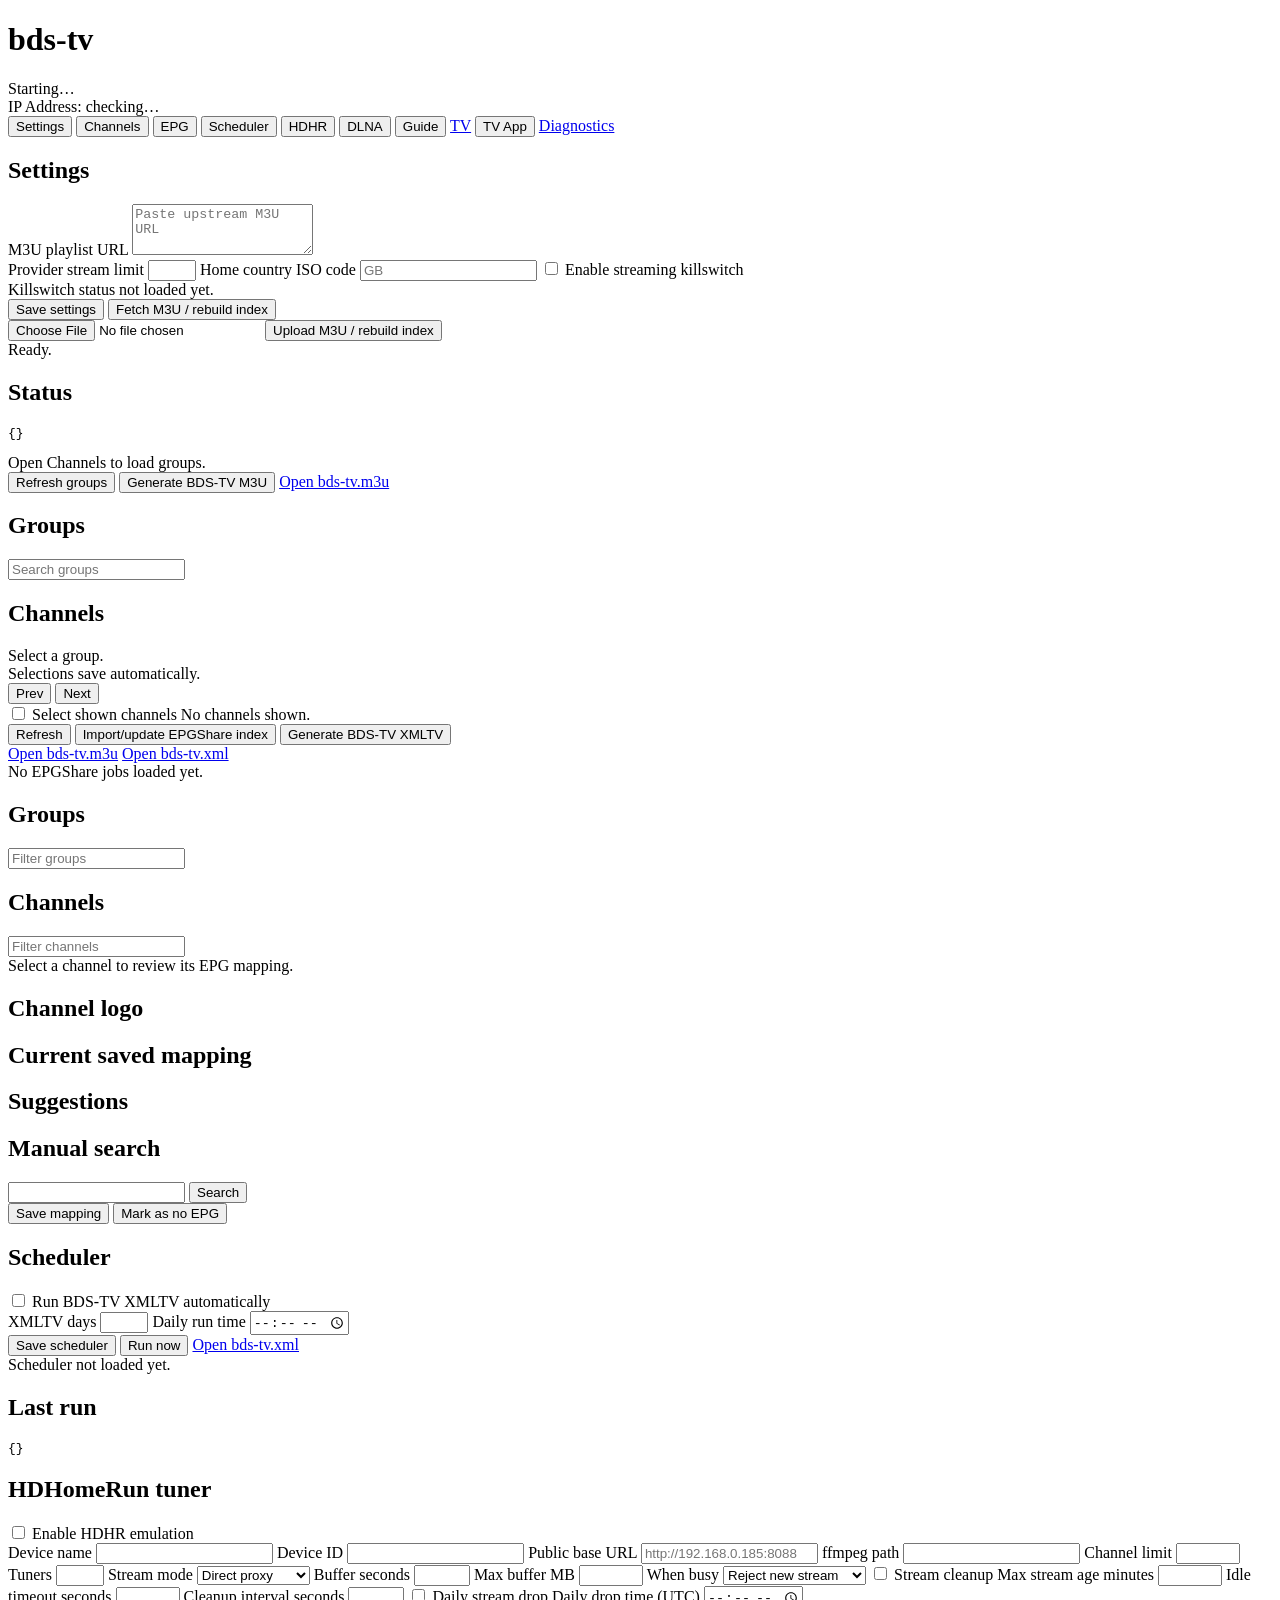
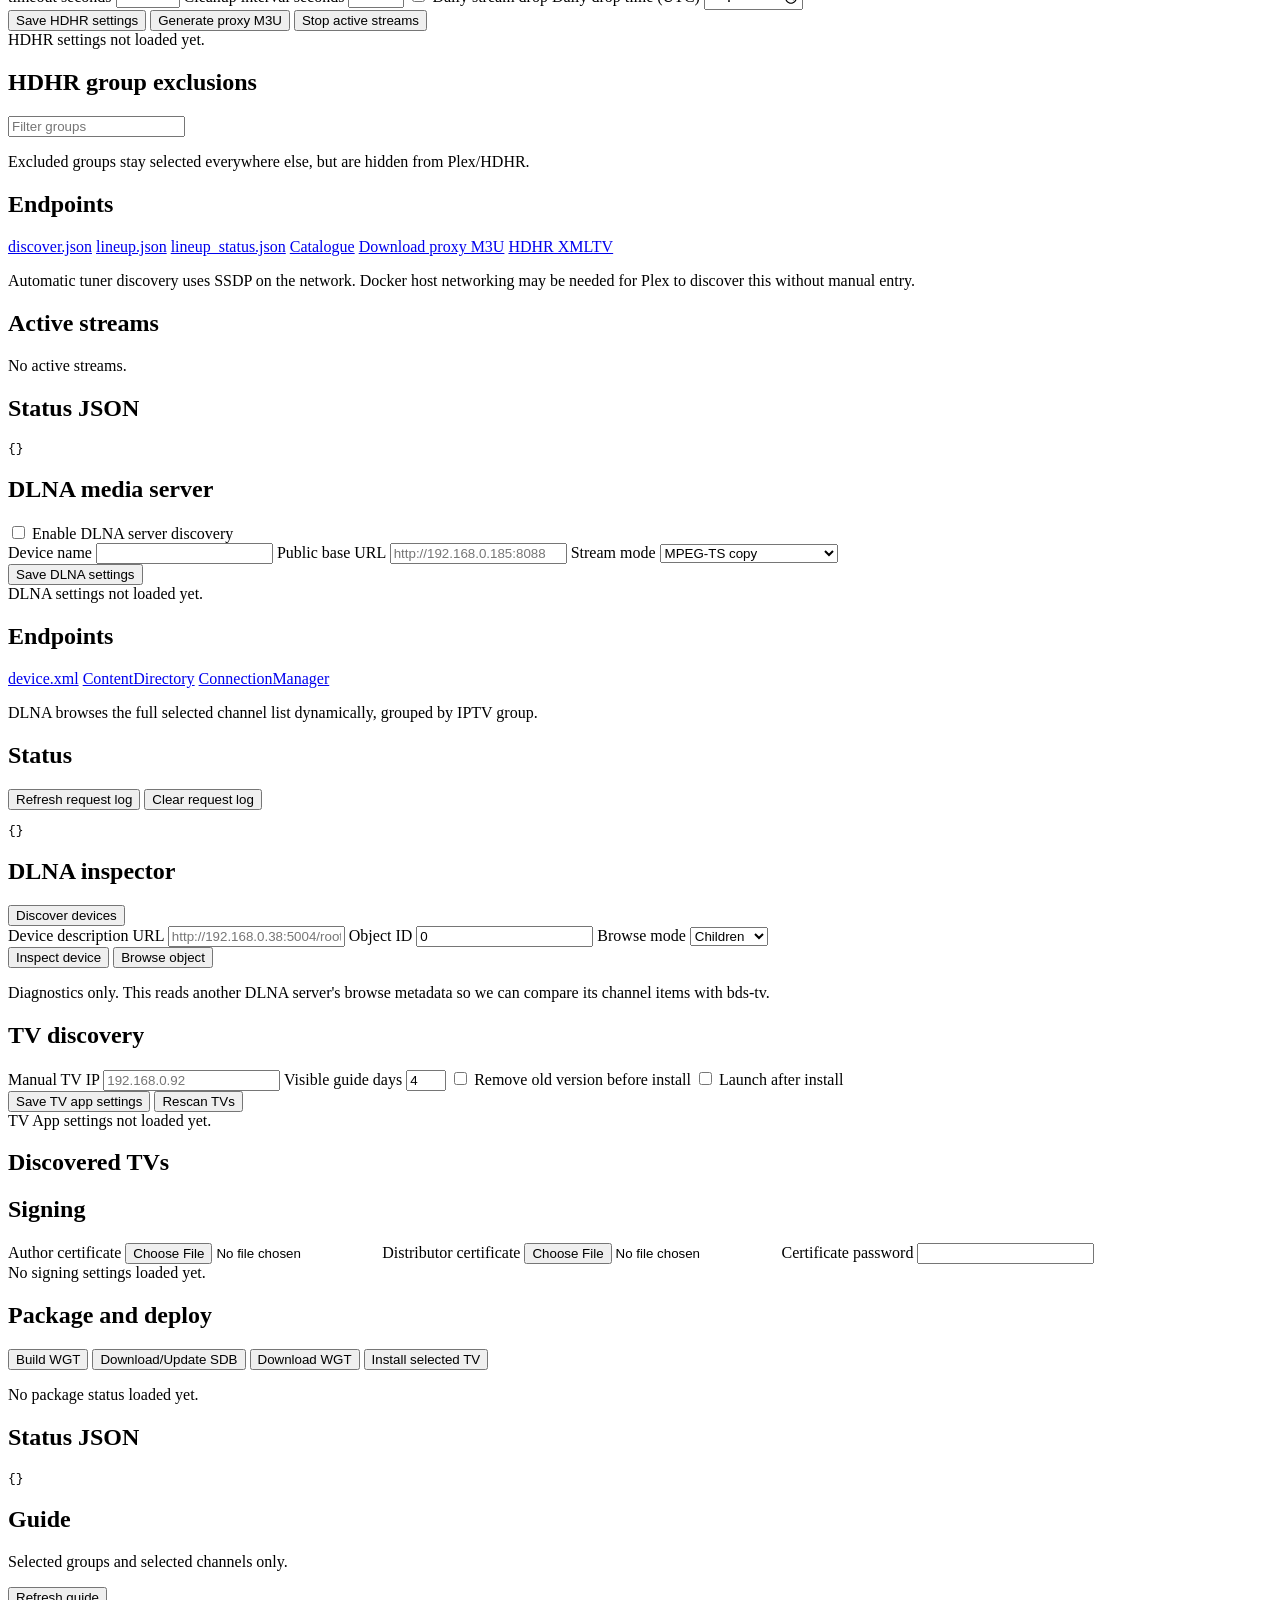
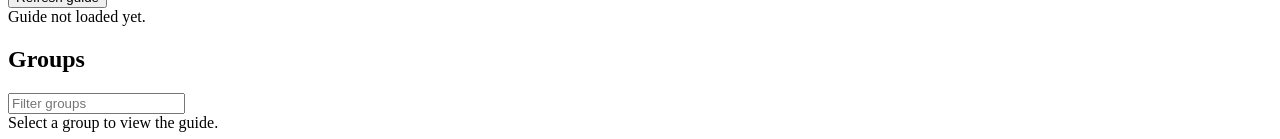
==== src/iptv_epg/static/index.html @ f5aaca54 "Release 0.13.29 - add guide programme icons" ====
<!doctype html>
<html lang="en">
<head>
  <meta charset="utf-8" />
  <title>bds-tv</title>
  <meta name="viewport" content="width=device-width, initial-scale=1" />
  <link rel="icon" href="/static/favicon.png?v=0.13.2" type="image/png" />
  <link rel="icon" href="/static/favicon.ico?v=0.13.2" sizes="any" />
  <link rel="stylesheet" href="/static/app.css?v=0.13.29" />
</head>
<body>
  <header class="app-header">
    <div class="header-brand">
      <h1>bds-tv</h1>
      <div id="header-status" class="muted">Starting…</div>
    </div>
    <div id="header-public-ip" class="public-ip-status" title="App public IPv4 address">IP Address: checking…</div>
    <nav class="app-nav">
      <button class="tab-button active" data-tab="settings">Settings</button>
      <button class="tab-button" data-tab="channels">Channels</button>
      <button class="tab-button" data-tab="epg">EPG</button>
      <button class="tab-button" data-tab="scheduler">Scheduler</button>
      <button class="tab-button" data-tab="hdhr">HDHR</button>
      <button class="tab-button" data-tab="dlna">DLNA</button>
      <button class="tab-button" data-tab="guide">Guide</button>
      <a class="tab-link" href="/tv" target="_blank" rel="noopener">TV</a>
      <button class="tab-button" data-tab="tv-app">TV App</button>
      <a class="tab-link" href="/dev/diagnostics" target="_blank" rel="noopener">Diagnostics</a>
    </nav>
  </header>

  <main>
    <section id="tab-settings" class="tab-panel active">
      <div class="card">
        <h2>Settings</h2>
        <label for="m3u-url">M3U playlist URL</label>
        <textarea id="m3u-url" rows="3" spellcheck="false" placeholder="Paste upstream M3U URL"></textarea>
        <div class="settings-grid">
          <label>
            Provider stream limit
            <input id="provider-stream-limit" type="number" min="1" max="16" step="1" />
          </label>
          <label>
            Home country ISO code
            <input id="killswitch-country" class="country-code-input" type="text" maxlength="2" spellcheck="false" placeholder="GB" />
          </label>
          <label class="toggle-row killswitch-toggle">
            <input id="killswitch-enabled" type="checkbox" />
            <span>Enable streaming killswitch</span>
          </label>
        </div>
        <div id="killswitch-status" class="muted">Killswitch status not loaded yet.</div>
        <div class="button-row">
          <button id="save-settings">Save settings</button>
          <button id="fetch-m3u">Fetch M3U / rebuild index</button>
        </div>
        <div class="upload-row">
          <input id="upload-m3u-file" type="file" accept=".m3u,.m3u8,audio/x-mpegurl,application/vnd.apple.mpegurl" />
          <button id="upload-m3u">Upload M3U / rebuild index</button>
        </div>
        <div id="settings-message" class="info-bar">Ready.</div>
      </div>

      <div class="card">
        <h2>Status</h2>
        <pre id="status-json" class="json-box">{}</pre>
      </div>
    </section>

    <section id="tab-channels" class="tab-panel">
      <div class="channels-toolbar">
        <div id="channels-info" class="info-bar">Open Channels to load groups.</div>
        <button id="refresh-groups">Refresh groups</button>
        <button id="generate-m3u">Generate BDS-TV M3U</button>
        <a class="button" id="filtered-m3u-link" href="/bds-tv.m3u" target="_blank">Open bds-tv.m3u</a>
      </div>

      <div class="channels-layout">
        <aside class="groups-pane card">
          <h2>Groups</h2>
          <input id="group-search" type="search" placeholder="Search groups" />
          <div id="groups-list" class="list"></div>
        </aside>

        <section class="channels-pane card">
          <div class="channels-pane-header">
            <div>
              <h2 id="selected-group-title">Channels</h2>
              <div id="selected-group-meta" class="muted">Select a group.</div>
              <div class="autosave-note">Selections save automatically.</div>
            </div>
            <div class="button-row">
              <button id="prev-page">Prev</button>
              <button id="next-page">Next</button>
            </div>
          </div>

          <div class="channel-select-header">
            <label class="select-all-label">
              <input id="select-shown-checkbox" type="checkbox" />
              <span>Select shown channels</span>
            </label>
            <span id="shown-selection-meta" class="muted">No channels shown.</span>
          </div>

          <div id="channels-list" class="list"></div>
        </section>
      </div>
    </section>

    <section id="tab-epg" class="tab-panel">
      <div class="epg-shell">
        <div class="epg-toolbar">
          <div class="button-row">
            <button id="epg-refresh">Refresh</button>
            <button id="epg-import-index">Import/update EPGShare index</button>
            <button id="epg-generate">Generate BDS-TV XMLTV</button>
          </div>
          <div class="button-row">
            <a class="button" href="/bds-tv.m3u" target="_blank" rel="noopener">Open bds-tv.m3u</a>
            <a class="button" href="/bds-tv.xml" target="_blank" rel="noopener">Open bds-tv.xml</a>
          </div>
        </div>

        <div id="epg-summary" class="epg-summary"></div>
        <div id="epg-job-status" class="epg-job-status">No EPGShare jobs loaded yet.</div>

        <div class="epg-layout">
          <aside class="epg-group-panel card">
            <div class="epg-panel-head">
              <h2>Groups</h2>
              <input id="epg-group-filter" type="search" placeholder="Filter groups" />
            </div>
            <div id="epg-group-list" class="epg-group-list"></div>
          </aside>

          <aside class="epg-channel-panel card">
            <div class="epg-panel-head">
              <h2>Channels</h2>
              <input id="epg-channel-filter" type="search" placeholder="Filter channels" />
            </div>
            <div id="epg-channel-list" class="epg-channel-list"></div>
          </aside>

          <section class="epg-detail-panel card">
            <div id="epg-detail-empty" class="epg-empty">
              Select a channel to review its EPG mapping.
            </div>

            <div id="epg-detail" class="epg-detail hidden">
              <div class="epg-detail-header">
                <div>
                  <h2 id="epg-detail-title"></h2>
                  <p id="epg-detail-meta" class="muted"></p>
                </div>
                <span id="epg-detail-status" class="epg-status"></span>
              </div>

              <section>
                <h2>Channel logo</h2>
                <div id="epg-logo-editor" class="epg-logo-editor"></div>
              </section>

              <section>
                <h2>Current saved mapping</h2>
                <div id="epg-current-mapping"></div>
              </section>

              <section>
                <h2>Suggestions</h2>
                <div id="epg-suggestions"></div>
              </section>

              <section>
                <h2>Manual search</h2>
                <div class="epg-search-row">
                  <input id="epg-manual-query" />
                  <button id="epg-manual-search">Search</button>
                </div>
                <div id="epg-manual-results"></div>
              </section>

              <section class="epg-save-bar">
                <button id="epg-save-current">Save mapping</button>
                <button id="epg-ignore-current">Mark as no EPG</button>
                <span id="epg-save-state" class="muted"></span>
              </section>
            </div>
          </section>
        </div>
      </div>
    </section>

    <section id="tab-scheduler" class="tab-panel">
      <div class="scheduler-shell">
        <div class="card scheduler-card">
          <h2>Scheduler</h2>
          <label class="toggle-row">
            <input id="scheduler-enabled" type="checkbox" />
            <span>Run BDS-TV XMLTV automatically</span>
          </label>

          <div class="scheduler-grid">
            <label>
              XMLTV days
              <input id="scheduler-days" type="number" min="1" max="14" step="1" />
            </label>
            <label>
              Daily run time
              <input id="scheduler-time" type="time" />
            </label>
          </div>

          <div class="button-row">
            <button id="scheduler-save">Save scheduler</button>
            <button id="scheduler-run-now">Run now</button>
            <a class="button" href="/bds-tv.xml" target="_blank" rel="noopener">Open bds-tv.xml</a>
          </div>
          <div id="scheduler-message" class="info-bar">Scheduler not loaded yet.</div>
        </div>

        <div class="card">
          <h2>Last run</h2>
          <pre id="scheduler-json" class="json-box">{}</pre>
        </div>
      </div>
    </section>

    <section id="tab-hdhr" class="tab-panel">
      <div class="hdhr-shell">
        <div class="card">
          <h2>HDHomeRun tuner</h2>
          <label class="toggle-row">
            <input id="hdhr-enabled" type="checkbox" />
            <span>Enable HDHR emulation</span>
          </label>

          <div class="hdhr-grid">
            <label>
              Device name
              <input id="hdhr-device-name" type="text" />
            </label>
            <label>
              Device ID
              <input id="hdhr-device-id" type="text" />
            </label>
            <label>
              Public base URL
              <input id="hdhr-public-base-url" type="url" placeholder="http://192.168.0.185:8088" />
            </label>
            <label>
              ffmpeg path
              <input id="hdhr-ffmpeg-path" type="text" />
            </label>
            <label>
              Channel limit
              <input id="hdhr-channel-limit" type="number" min="1" max="5000" step="1" />
            </label>
            <label>
              Tuners
              <input id="hdhr-tuner-count" type="number" min="1" max="16" step="1" />
            </label>
            <label>
              Stream mode
              <select id="hdhr-stream-mode">
                <option value="direct">Direct proxy</option>
                <option value="ffmpeg">ffmpeg remux</option>
                <option value="buffered">Buffered remux</option>
              </select>
            </label>
            <label>
              Buffer seconds
              <input id="hdhr-buffer-seconds" type="number" min="0" max="120" step="1" />
            </label>
            <label>
              Max buffer MB
              <input id="hdhr-buffer-max-mb" type="number" min="16" max="2048" step="1" />
            </label>
            <label>
              When busy
              <select id="hdhr-conflict-policy">
                <option value="reject_new">Reject new stream</option>
                <option value="stop_existing">Stop existing stream</option>
              </select>
            </label>
            <label class="toggle-row inline-toggle">
              <input id="hdhr-stream-cleanup-enabled" type="checkbox" />
              <span>Stream cleanup</span>
            </label>
            <label>
              Max stream age minutes
              <input id="hdhr-max-stream-age-minutes" type="number" min="1" max="1440" step="1" />
            </label>
            <label>
              Idle timeout seconds
              <input id="hdhr-idle-timeout-seconds" type="number" min="0" max="3600" step="1" />
            </label>
            <label>
              Cleanup interval seconds
              <input id="hdhr-cleanup-interval-seconds" type="number" min="5" max="300" step="1" />
            </label>
            <label class="toggle-row inline-toggle">
              <input id="hdhr-scheduled-drop-enabled" type="checkbox" />
              <span>Daily stream drop</span>
            </label>
            <label>
              Daily drop time (UTC)
              <input id="hdhr-scheduled-drop-time" type="time" />
            </label>
          </div>

          <div class="button-row">
            <button id="hdhr-save">Save HDHR settings</button>
            <button id="hdhr-generate-m3u">Generate proxy M3U</button>
            <button id="hdhr-stop-streams">Stop active streams</button>
          </div>
          <div id="hdhr-message" class="info-bar">HDHR settings not loaded yet.</div>
        </div>

        <div class="card">
          <h2>HDHR group exclusions</h2>
          <input id="hdhr-group-filter" type="search" placeholder="Filter groups" />
          <div id="hdhr-groups-list" class="hdhr-groups-list"></div>
          <p class="muted">Excluded groups stay selected everywhere else, but are hidden from Plex/HDHR.</p>
        </div>

        <div class="card">
          <h2>Endpoints</h2>
          <div class="hdhr-links">
            <a class="button" id="hdhr-discover-link" href="/discover.json" target="_blank" rel="noopener">discover.json</a>
            <a class="button" id="hdhr-lineup-link" href="/lineup.json" target="_blank" rel="noopener">lineup.json</a>
            <a class="button" id="hdhr-lineup-status-link" href="/lineup_status.json" target="_blank" rel="noopener">lineup_status.json</a>
            <a class="button" id="hdhr-catalogue-link" href="/api/hdhr/catalogue" target="_blank" rel="noopener">Catalogue</a>
            <a class="button" id="hdhr-m3u-link" href="/hdhr.m3u" target="_blank" rel="noopener">Download proxy M3U</a>
            <a class="button" id="hdhr-epg-link" href="/hdhr_epg.xml" target="_blank" rel="noopener">HDHR XMLTV</a>
          </div>
          <p class="muted">Automatic tuner discovery uses SSDP on the network. Docker host networking may be needed for Plex to discover this without manual entry.</p>
        </div>

        <div class="card">
          <h2>Active streams</h2>
          <div id="active-streams-summary" class="stream-summary">No active streams.</div>
          <div id="active-streams-list" class="stream-list"></div>
        </div>

        <div class="card">
          <h2>Status JSON</h2>
          <pre id="hdhr-json" class="json-box">{}</pre>
        </div>
      </div>
    </section>


    <section id="tab-dlna" class="tab-panel">
      <div class="card">
        <h2>DLNA media server</h2>
        <label class="toggle-row">
          <input id="dlna-enabled" type="checkbox" />
          <span>Enable DLNA server discovery</span>
        </label>
        <div class="hdhr-grid">
          <label>
            Device name
            <input id="dlna-device-name" type="text" />
          </label>
          <label>
            Public base URL
            <input id="dlna-public-base-url" type="url" placeholder="http://192.168.0.185:8088" />
          </label>
          <label>
            Stream mode
            <select id="dlna-stream-mode">
              <option value="copy">MPEG-TS copy</option>
              <option value="buffered">Buffered remux</option>
              <option value="transcode">TV compatible H.264/AAC</option>
            </select>
          </label>
        </div>
        <div class="button-row">
          <button id="dlna-save">Save DLNA settings</button>
        </div>
        <div id="dlna-message" class="info-bar">DLNA settings not loaded yet.</div>
      </div>

      <div class="card">
        <h2>Endpoints</h2>
        <div class="hdhr-links">
          <a class="button" id="dlna-device-link" href="/dlna/device.xml" target="_blank" rel="noopener">device.xml</a>
          <a class="button" id="dlna-content-directory-link" href="/dlna/content-directory.xml" target="_blank" rel="noopener">ContentDirectory</a>
          <a class="button" id="dlna-connection-manager-link" href="/dlna/connection-manager.xml" target="_blank" rel="noopener">ConnectionManager</a>
        </div>
        <p class="muted">DLNA browses the full selected channel list dynamically, grouped by IPTV group.</p>
      </div>

      <div class="card">
        <h2>Status</h2>
        <div class="button-row">
          <button id="dlna-refresh-requests">Refresh request log</button>
          <button id="dlna-clear-requests">Clear request log</button>
        </div>
        <pre id="dlna-json" class="json-box">{}</pre>
      </div>

      <div class="card">
        <h2>DLNA inspector</h2>
        <div class="button-row">
          <button id="dlna-inspect-discover">Discover devices</button>
        </div>
        <div class="hdhr-grid">
          <label>
            Device description URL
            <input id="dlna-inspect-location" type="url" placeholder="http://192.168.0.38:5004/rootDesc.xml" />
          </label>
          <label>
            Object ID
            <input id="dlna-inspect-object-id" type="text" value="0" />
          </label>
          <label>
            Browse mode
            <select id="dlna-inspect-browse-flag">
              <option value="BrowseDirectChildren">Children</option>
              <option value="BrowseMetadata">Metadata</option>
            </select>
          </label>
        </div>
        <div class="button-row">
          <button id="dlna-inspect-device">Inspect device</button>
          <button id="dlna-inspect-browse">Browse object</button>
        </div>
        <p class="muted">Diagnostics only. This reads another DLNA server's browse metadata so we can compare its channel items with bds-tv.</p>
      </div>
    </section>



    <section id="tab-tv-app" class="tab-panel">
      <div class="tv-app-shell">
        <div class="card">
          <h2>TV discovery</h2>
          <div class="hdhr-grid">
            <label>
              Manual TV IP
              <input id="tv-app-manual-ip" type="text" placeholder="192.168.0.92" />
            </label>
            <label>
              Visible guide days
              <input id="tv-app-visible-guide-days" type="number" min="1" max="7" value="4" />
            </label>
            <label class="toggle-row inline-toggle">
              <input id="tv-app-remove-old-version" type="checkbox" />
              <span>Remove old version before install</span>
            </label>
            <label class="toggle-row inline-toggle">
              <input id="tv-app-launch-after-install" type="checkbox" />
              <span>Launch after install</span>
            </label>
          </div>
          <div class="button-row">
            <button id="tv-app-save-settings">Save TV app settings</button>
            <button id="tv-app-rescan">Rescan TVs</button>
          </div>
          <div id="tv-app-message" class="info-bar">TV App settings not loaded yet.</div>
        </div>

        <div class="card">
          <h2>Discovered TVs</h2>
          <div id="tv-app-devices" class="tv-device-list"></div>
        </div>

        <div class="card">
          <h2>Signing</h2>
          <div class="hdhr-grid">
            <label>
              Author certificate
              <input id="tv-app-author-p12" type="file" accept=".p12" />
            </label>
            <label>
              Distributor certificate
              <input id="tv-app-distributor-p12" type="file" accept=".p12" />
            </label>
            <label>
              Certificate password
              <input id="tv-app-cert-password" type="password" autocomplete="off" />
            </label>
          </div>
          <div id="tv-app-cert-status" class="muted">No signing settings loaded yet.</div>
        </div>

        <div class="card">
          <h2>Package and deploy</h2>
          <div class="button-row">
            <button id="tv-app-build-wgt">Build WGT</button>
            <button id="tv-app-download-sdb">Download/Update SDB</button>
            <button id="tv-app-download-wgt">Download WGT</button>
            <button id="tv-app-install-tv">Install selected TV</button>
          </div>
          <p id="tv-app-package-status" class="muted">No package status loaded yet.</p>
        </div>

        <div class="card">
          <h2>Status JSON</h2>
          <pre id="tv-app-json" class="json-box">{}</pre>
        </div>
      </div>
    </section>
    <section id="tab-guide" class="tab-panel">
      <div class="guide-shell">
        <div class="guide-toolbar">
          <div>
            <h2>Guide</h2>
            <p class="muted">Selected groups and selected channels only.</p>
          </div>
          <div class="button-row">
            <button id="guide-refresh">Refresh guide</button>
          </div>
        </div>

        <div id="guide-status" class="guide-status">Guide not loaded yet.</div>

        <div class="guide-layout">
          <aside class="guide-groups card">
            <div class="guide-panel-head">
              <h2>Groups</h2>
              <input id="guide-group-filter" type="search" placeholder="Filter groups" />
            </div>
            <div id="guide-group-list" class="guide-group-list"></div>
          </aside>

          <section class="guide-window card">
            <div id="guide-empty" class="guide-empty">
              Select a group to view the guide.
            </div>
            <div id="guide-content" class="guide-content hidden"></div>
          </section>
        </div>
      </div>
    </section>

  </main>

  <script src="/static/app.js?v=0.13.29"></script>
</body>
</html>
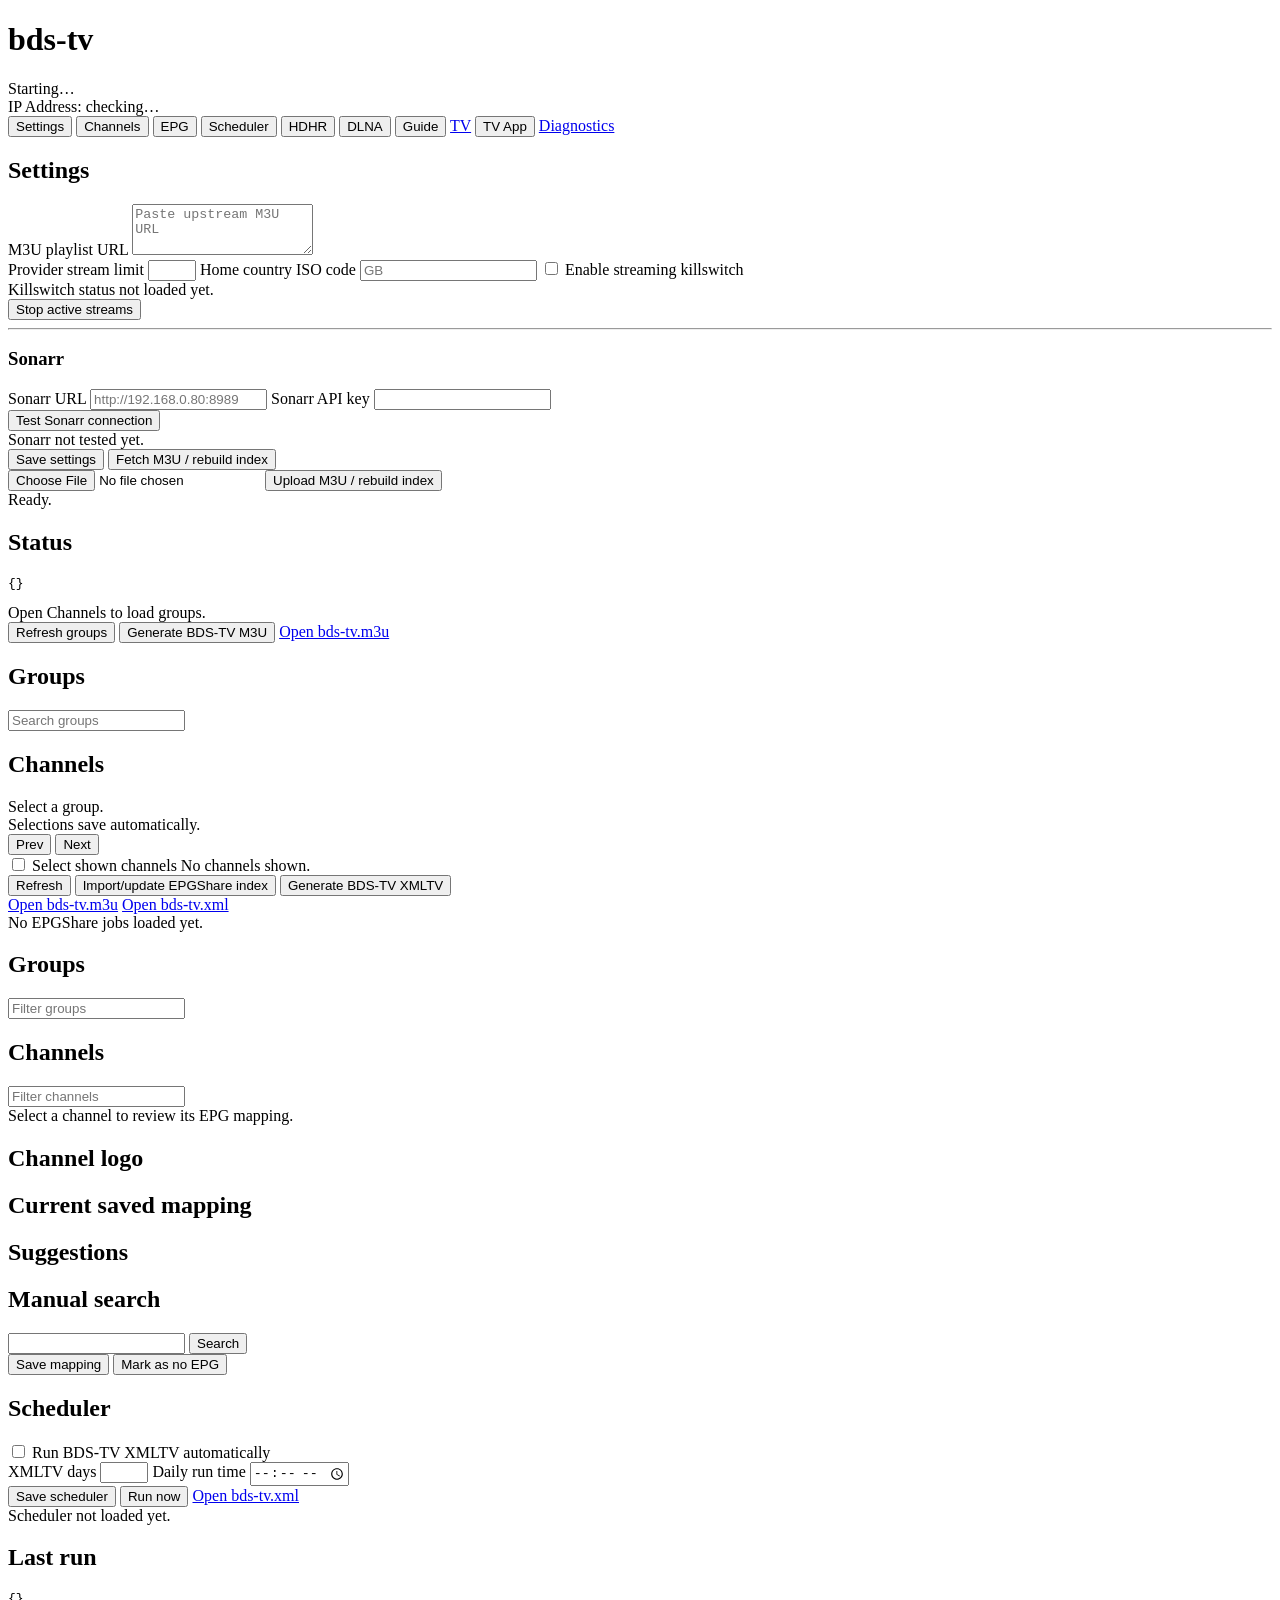
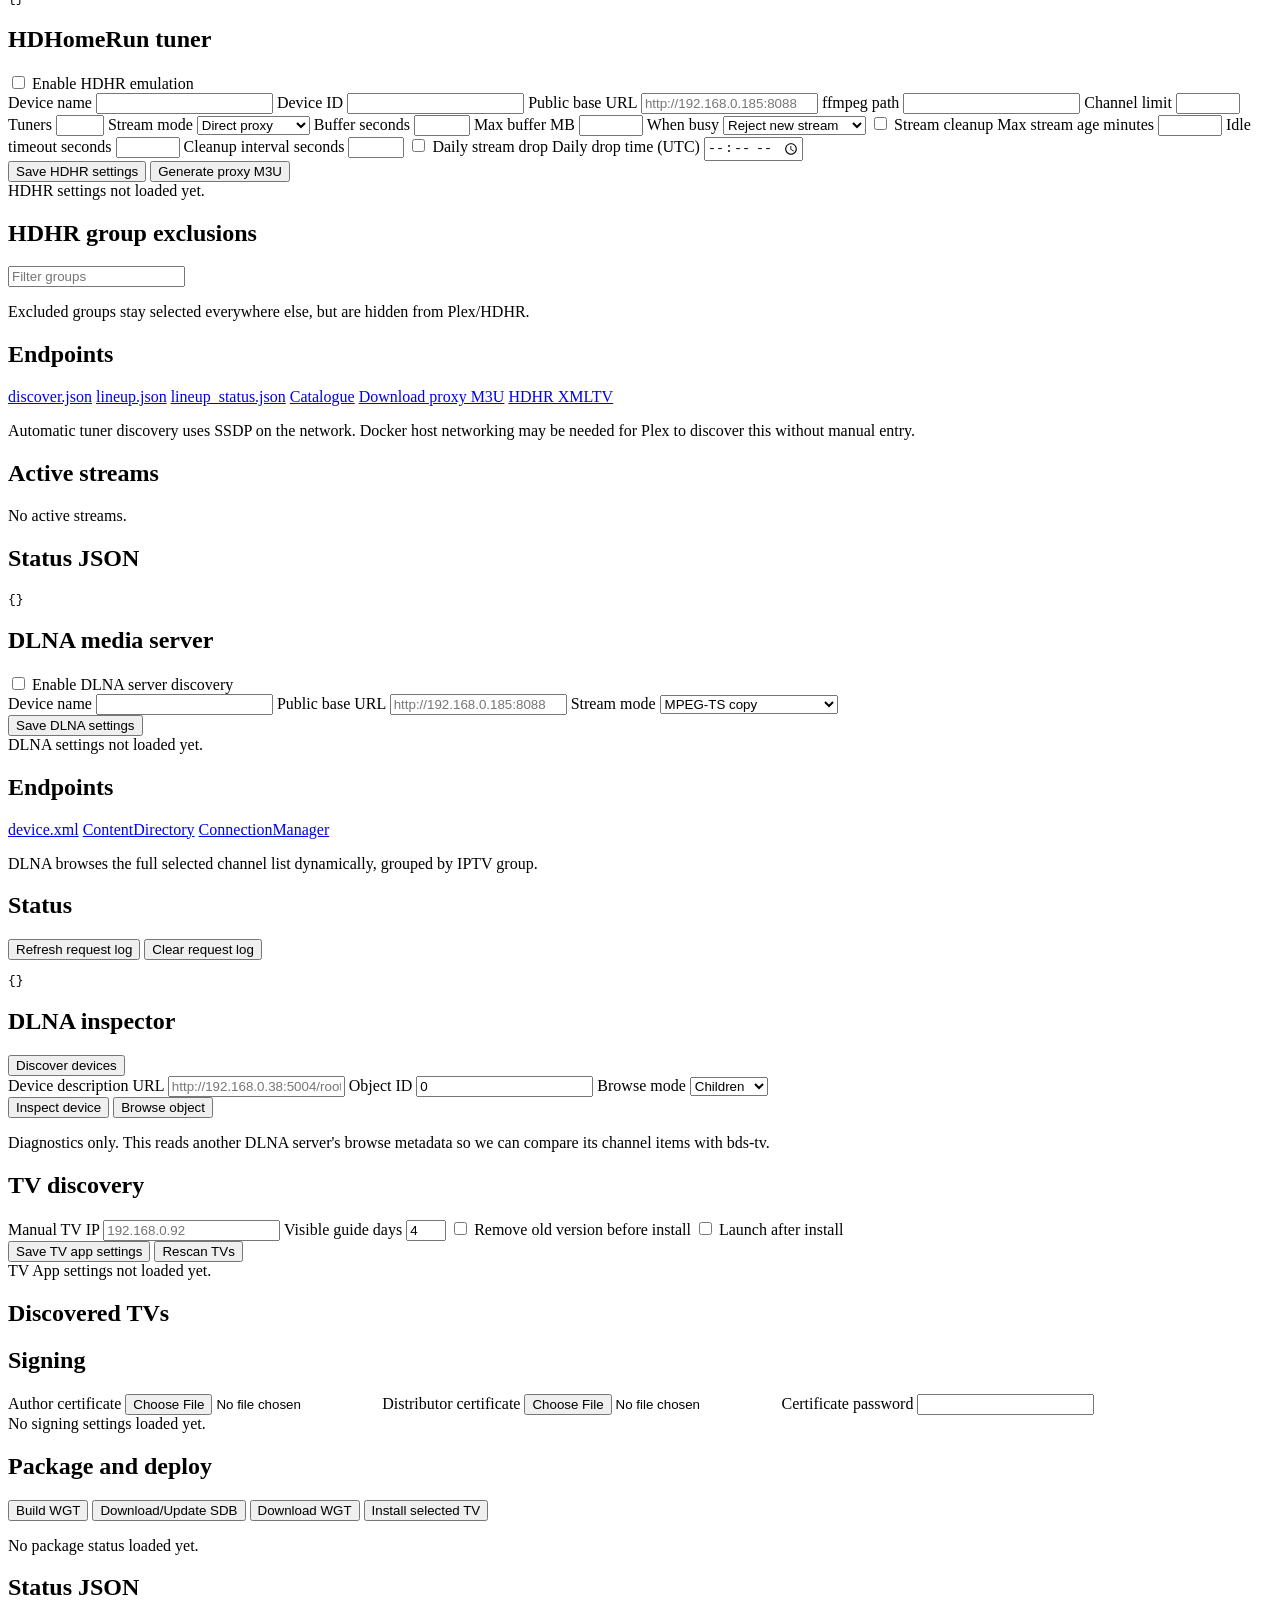
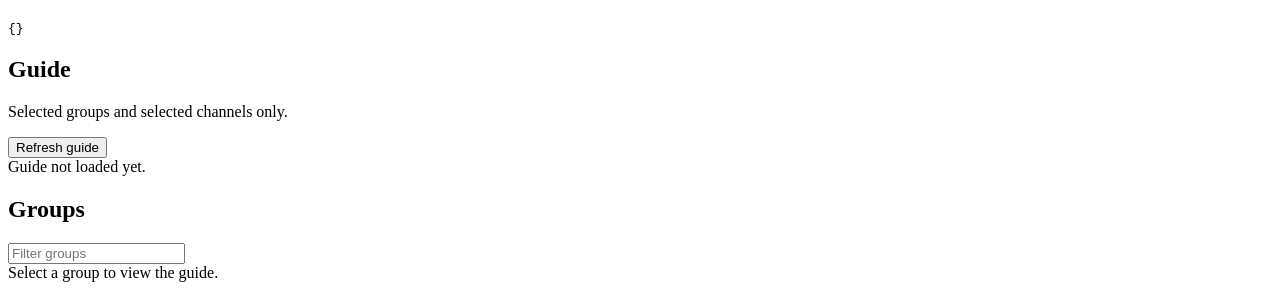
==== commit e1e1eab9: "Release 1.1.0-sonarr.2 - add Sonarr settings" ====
--- a/src/iptv_epg/static/index.html
+++ b/src/iptv_epg/static/index.html
@@ -4,9 +4,9 @@
   <meta charset="utf-8" />
   <title>bds-tv</title>
   <meta name="viewport" content="width=device-width, initial-scale=1" />
-  <link rel="icon" href="/static/favicon.png?v=0.13.2" type="image/png" />
-  <link rel="icon" href="/static/favicon.ico?v=0.13.2" sizes="any" />
-  <link rel="stylesheet" href="/static/app.css?v=0.13.29" />
+  <link rel="icon" href="/static/favicon.png?v=1.1.0-sonarr.2" type="image/png" />
+  <link rel="icon" href="/static/favicon.ico?v=1.1.0-sonarr.2" sizes="any" />
+  <link rel="stylesheet" href="/static/app.css?v=1.1.0-sonarr.2" />
 </head>
 <body>
   <header class="app-header">
@@ -51,6 +51,25 @@
         </div>
         <div id="killswitch-status" class="muted">Killswitch status not loaded yet.</div>
         <div class="button-row">
+          <button id="settings-stop-streams" type="button">Stop active streams</button>
+        </div>
+        <hr />
+        <h3>Sonarr</h3>
+        <div class="settings-grid">
+          <label>
+            Sonarr URL
+            <input id="sonarr-base-url" type="url" spellcheck="false" placeholder="http://192.168.0.80:8989" />
+          </label>
+          <label>
+            Sonarr API key
+            <input id="sonarr-api-key" type="password" spellcheck="false" autocomplete="off" />
+          </label>
+        </div>
+        <div class="button-row">
+          <button id="sonarr-test" type="button">Test Sonarr connection</button>
+        </div>
+        <div id="sonarr-message" class="info-bar">Sonarr not tested yet.</div>
+        <div class="button-row">
           <button id="save-settings">Save settings</button>
           <button id="fetch-m3u">Fetch M3U / rebuild index</button>
         </div>
@@ -312,7 +331,6 @@
           <div class="button-row">
             <button id="hdhr-save">Save HDHR settings</button>
             <button id="hdhr-generate-m3u">Generate proxy M3U</button>
-            <button id="hdhr-stop-streams">Stop active streams</button>
           </div>
           <div id="hdhr-message" class="info-bar">HDHR settings not loaded yet.</div>
         </div>
@@ -538,6 +556,6 @@
 
   </main>
 
-  <script src="/static/app.js?v=0.13.29"></script>
+  <script src="/static/app.js?v=1.1.0-sonarr.2"></script>
 </body>
 </html>
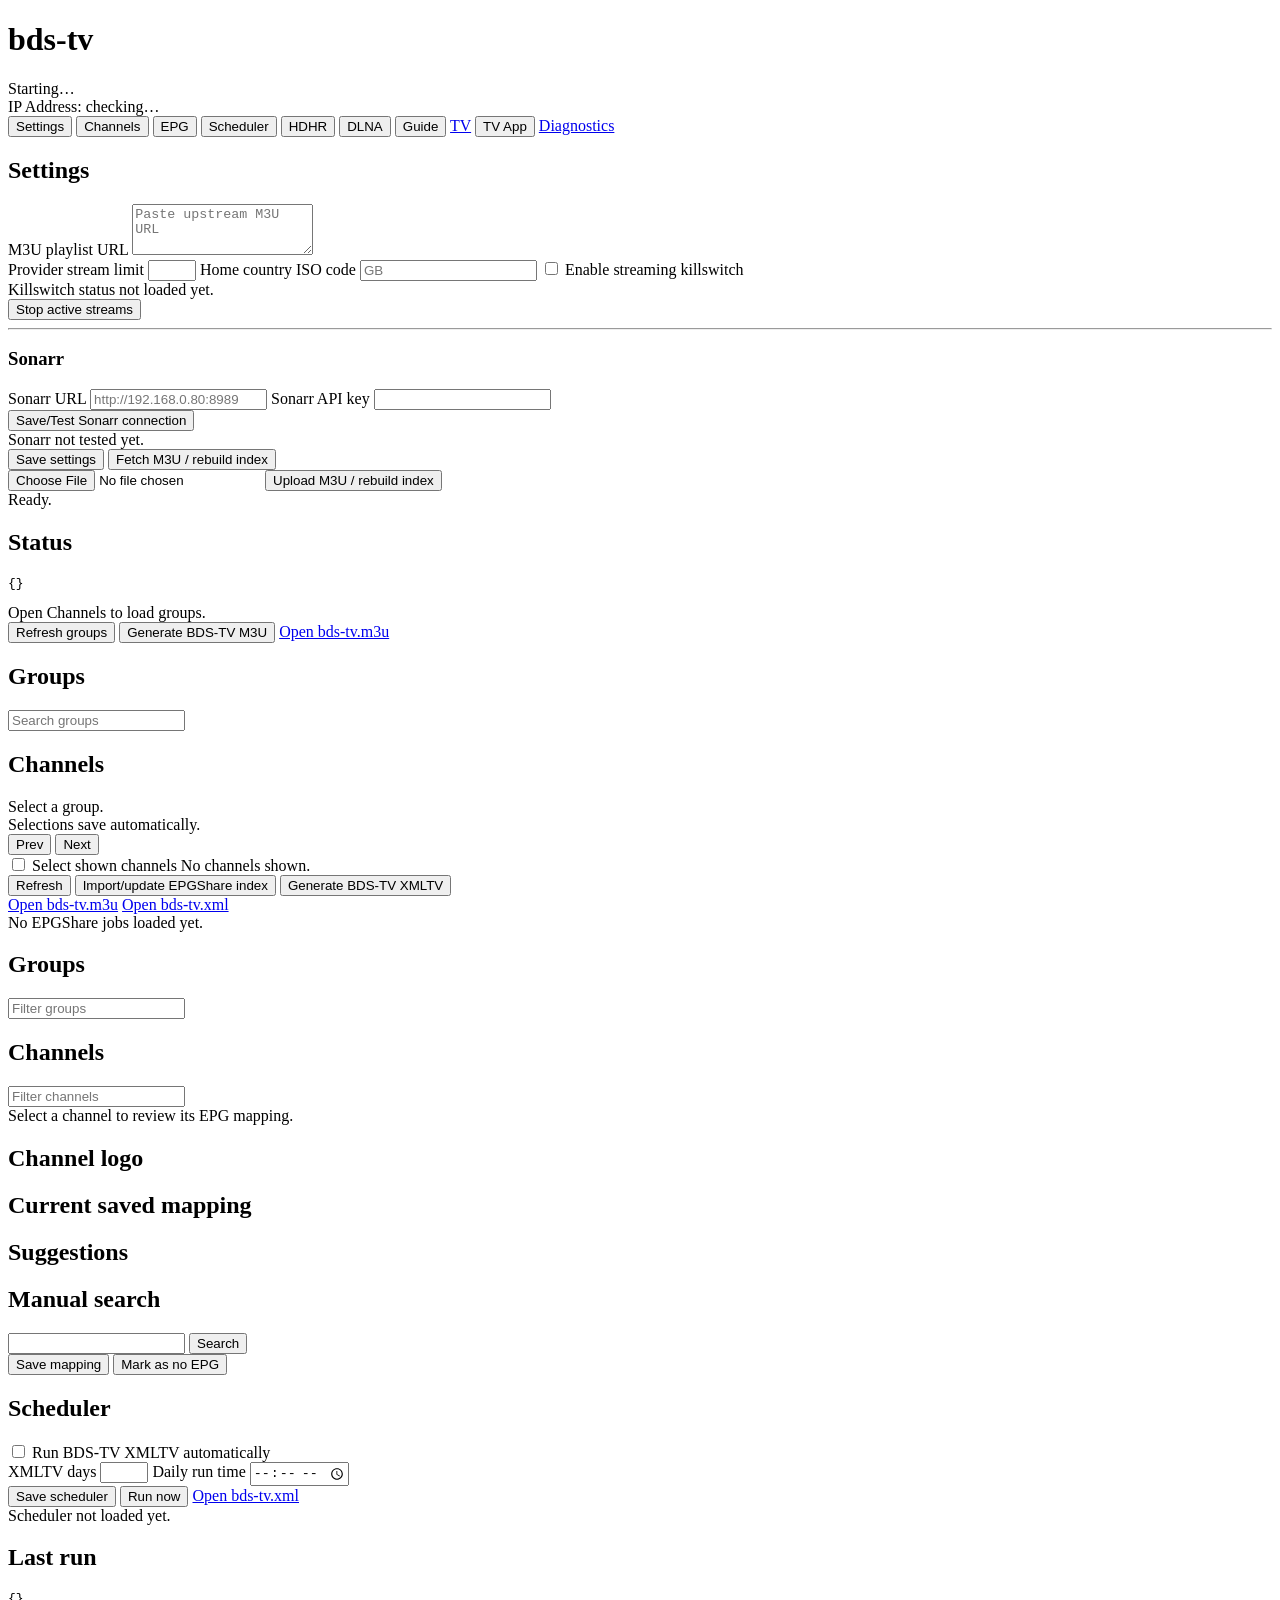
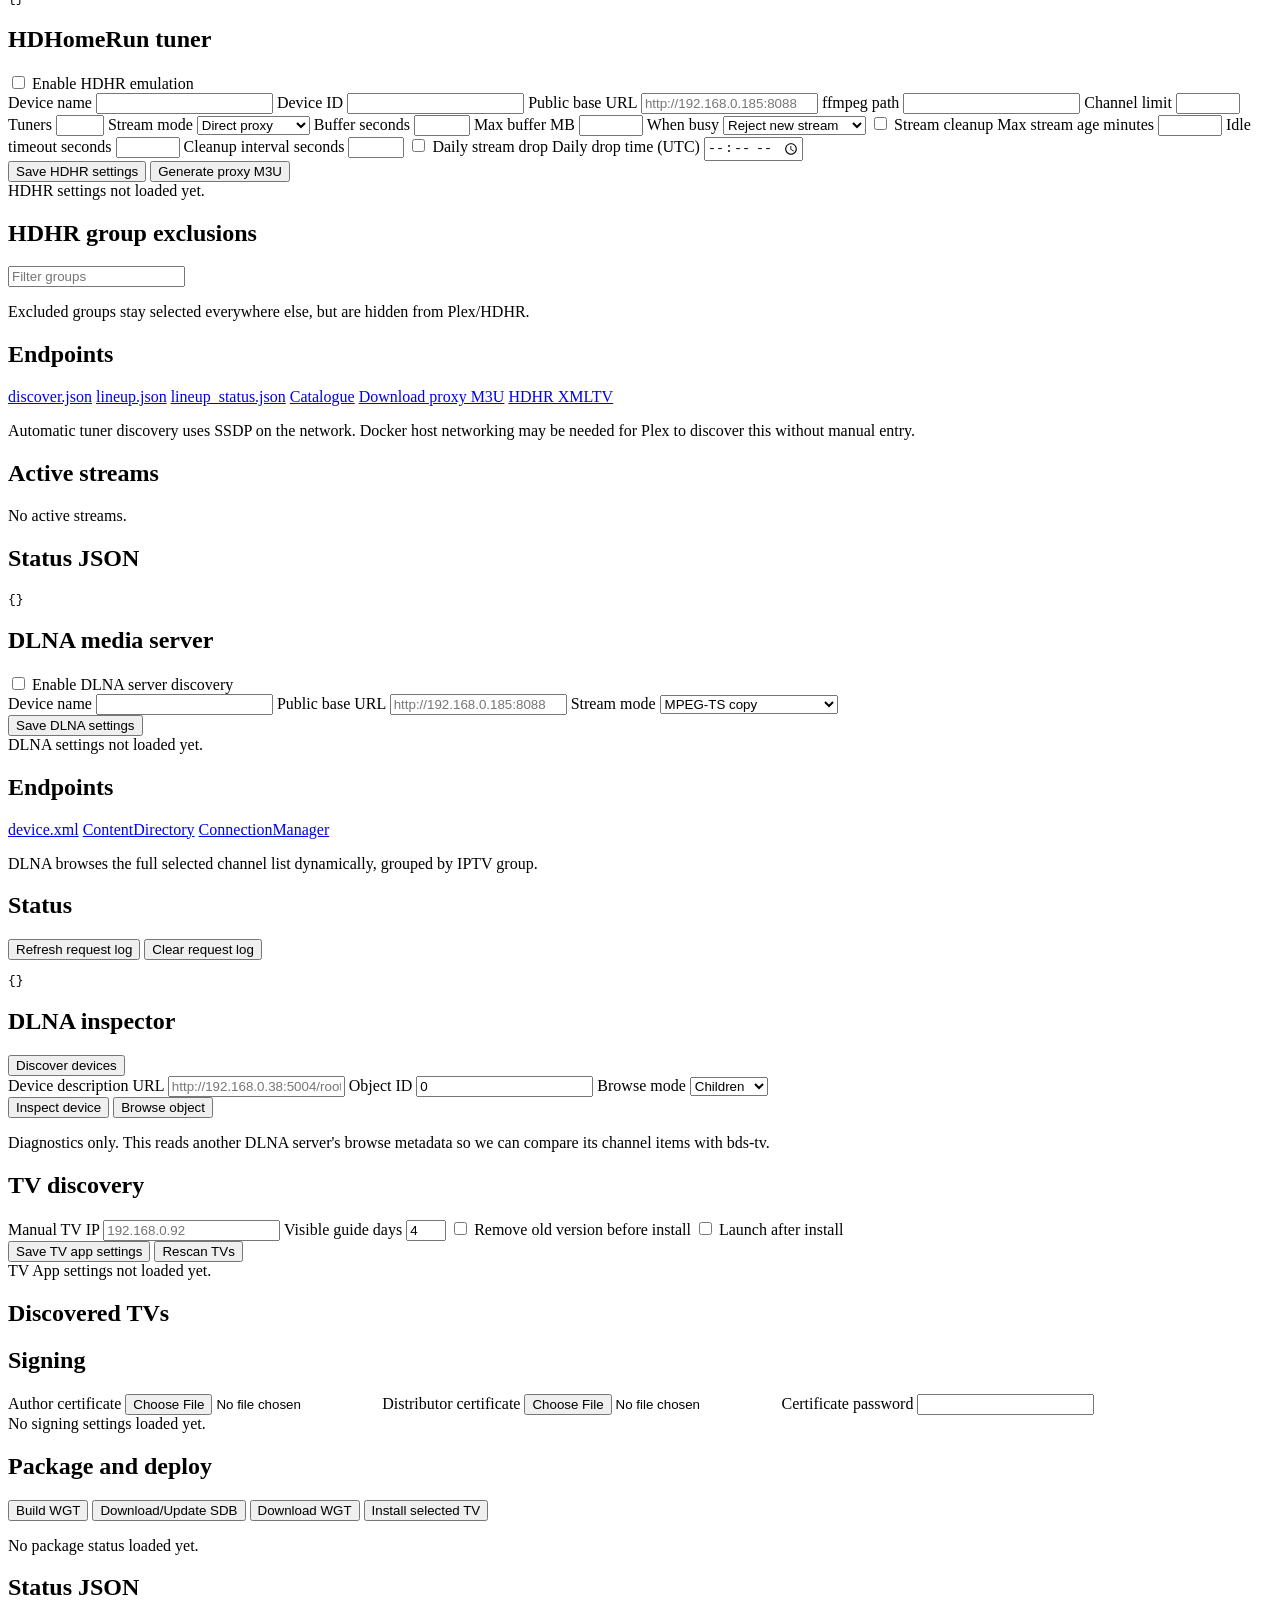
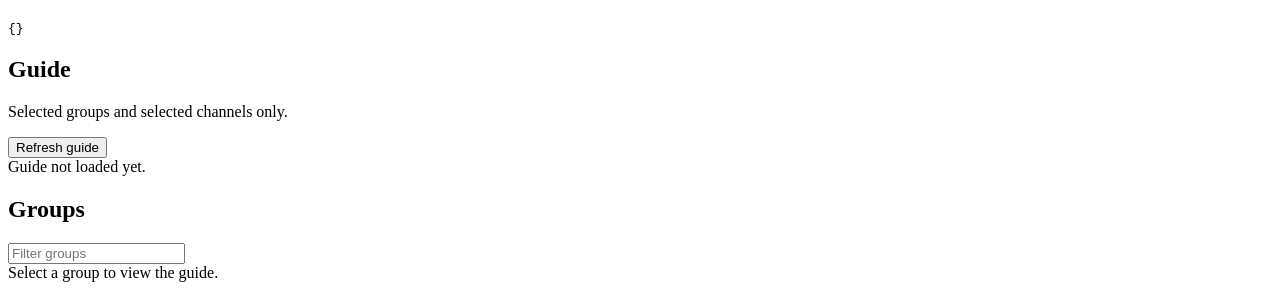
==== commit 066b44ff: "Release 1.1.0-sonarr.3 - display Sonarr matches" ====
--- a/src/iptv_epg/static/index.html
+++ b/src/iptv_epg/static/index.html
@@ -4,9 +4,9 @@
   <meta charset="utf-8" />
   <title>bds-tv</title>
   <meta name="viewport" content="width=device-width, initial-scale=1" />
-  <link rel="icon" href="/static/favicon.png?v=1.1.0-sonarr.2" type="image/png" />
-  <link rel="icon" href="/static/favicon.ico?v=1.1.0-sonarr.2" sizes="any" />
-  <link rel="stylesheet" href="/static/app.css?v=1.1.0-sonarr.2" />
+  <link rel="icon" href="/static/favicon.png?v=1.1.0-sonarr.3" type="image/png" />
+  <link rel="icon" href="/static/favicon.ico?v=1.1.0-sonarr.3" sizes="any" />
+  <link rel="stylesheet" href="/static/app.css?v=1.1.0-sonarr.3" />
 </head>
 <body>
   <header class="app-header">
@@ -66,7 +66,7 @@
           </label>
         </div>
         <div class="button-row">
-          <button id="sonarr-test" type="button">Test Sonarr connection</button>
+          <button id="sonarr-test" type="button">Save/Test Sonarr connection</button>
         </div>
         <div id="sonarr-message" class="info-bar">Sonarr not tested yet.</div>
         <div class="button-row">
@@ -556,6 +556,6 @@
 
   </main>
 
-  <script src="/static/app.js?v=1.1.0-sonarr.2"></script>
+  <script src="/static/app.js?v=1.1.0-sonarr.3"></script>
 </body>
 </html>
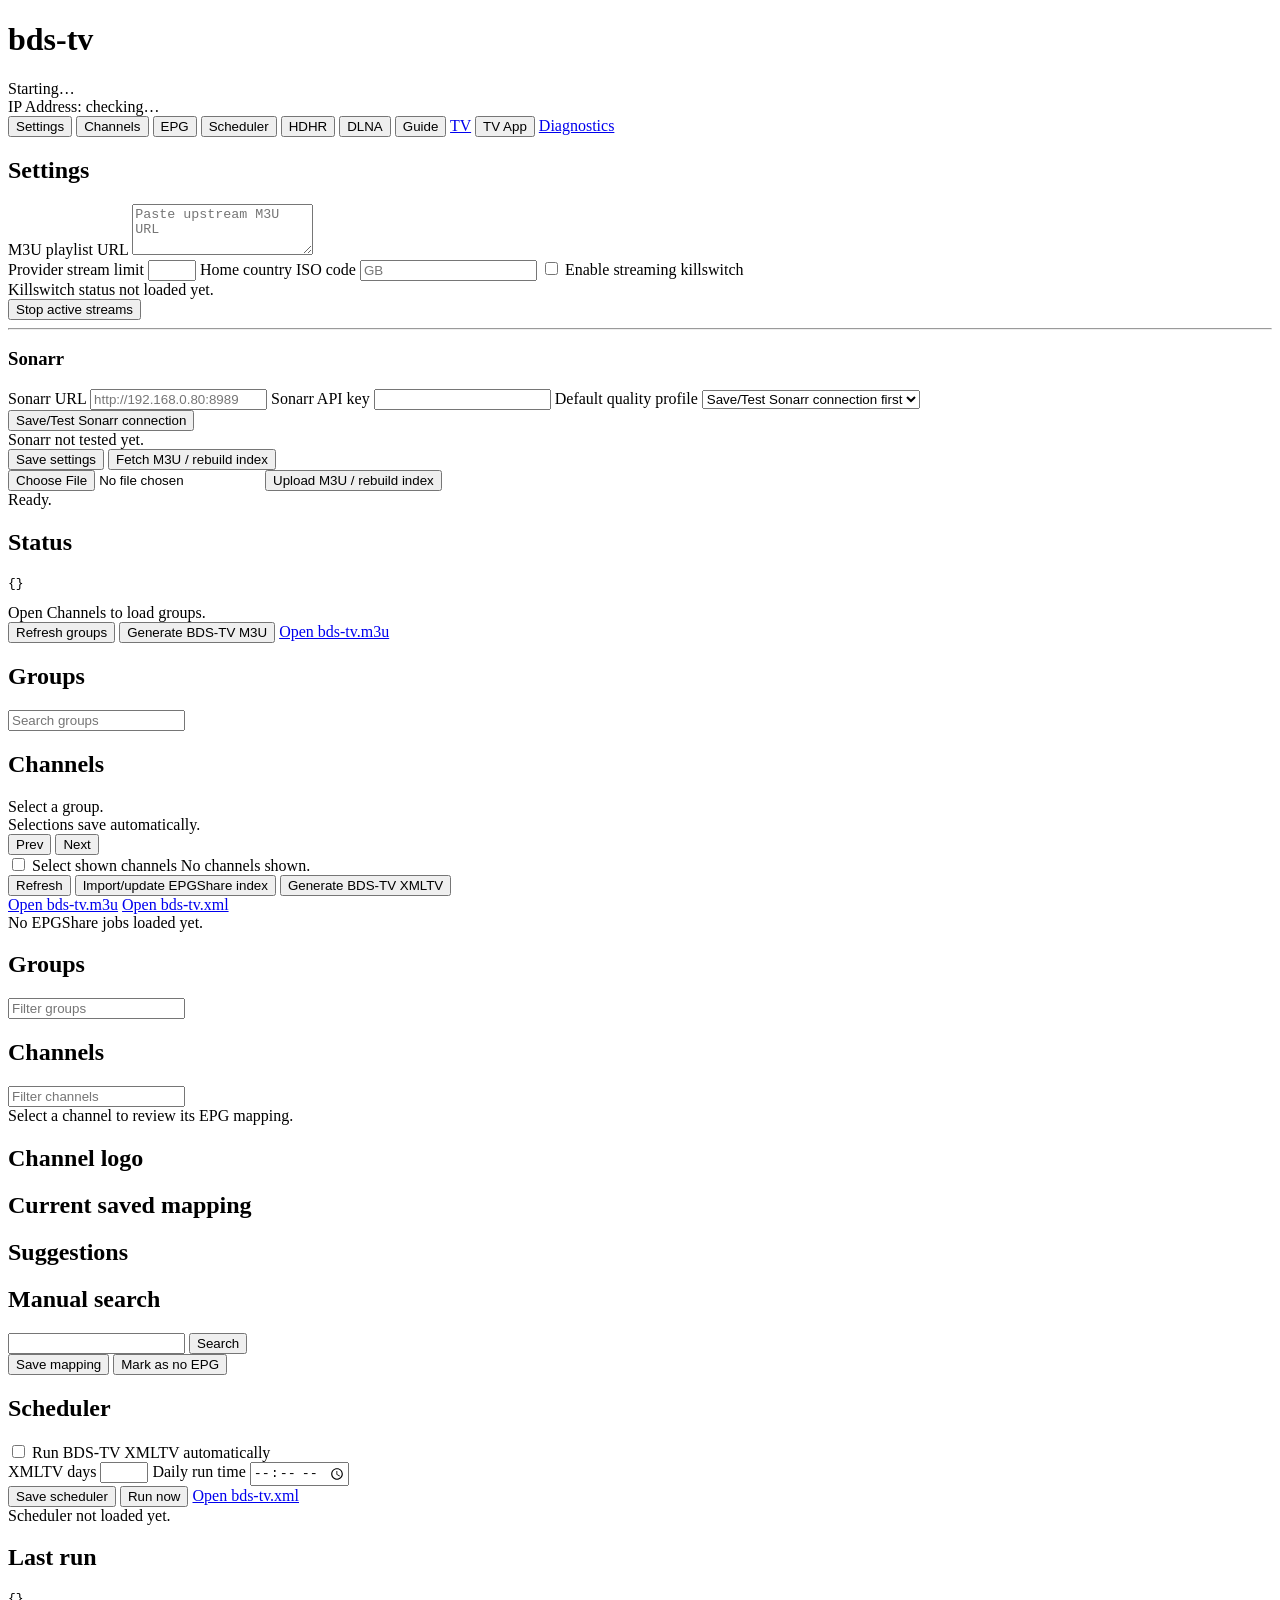
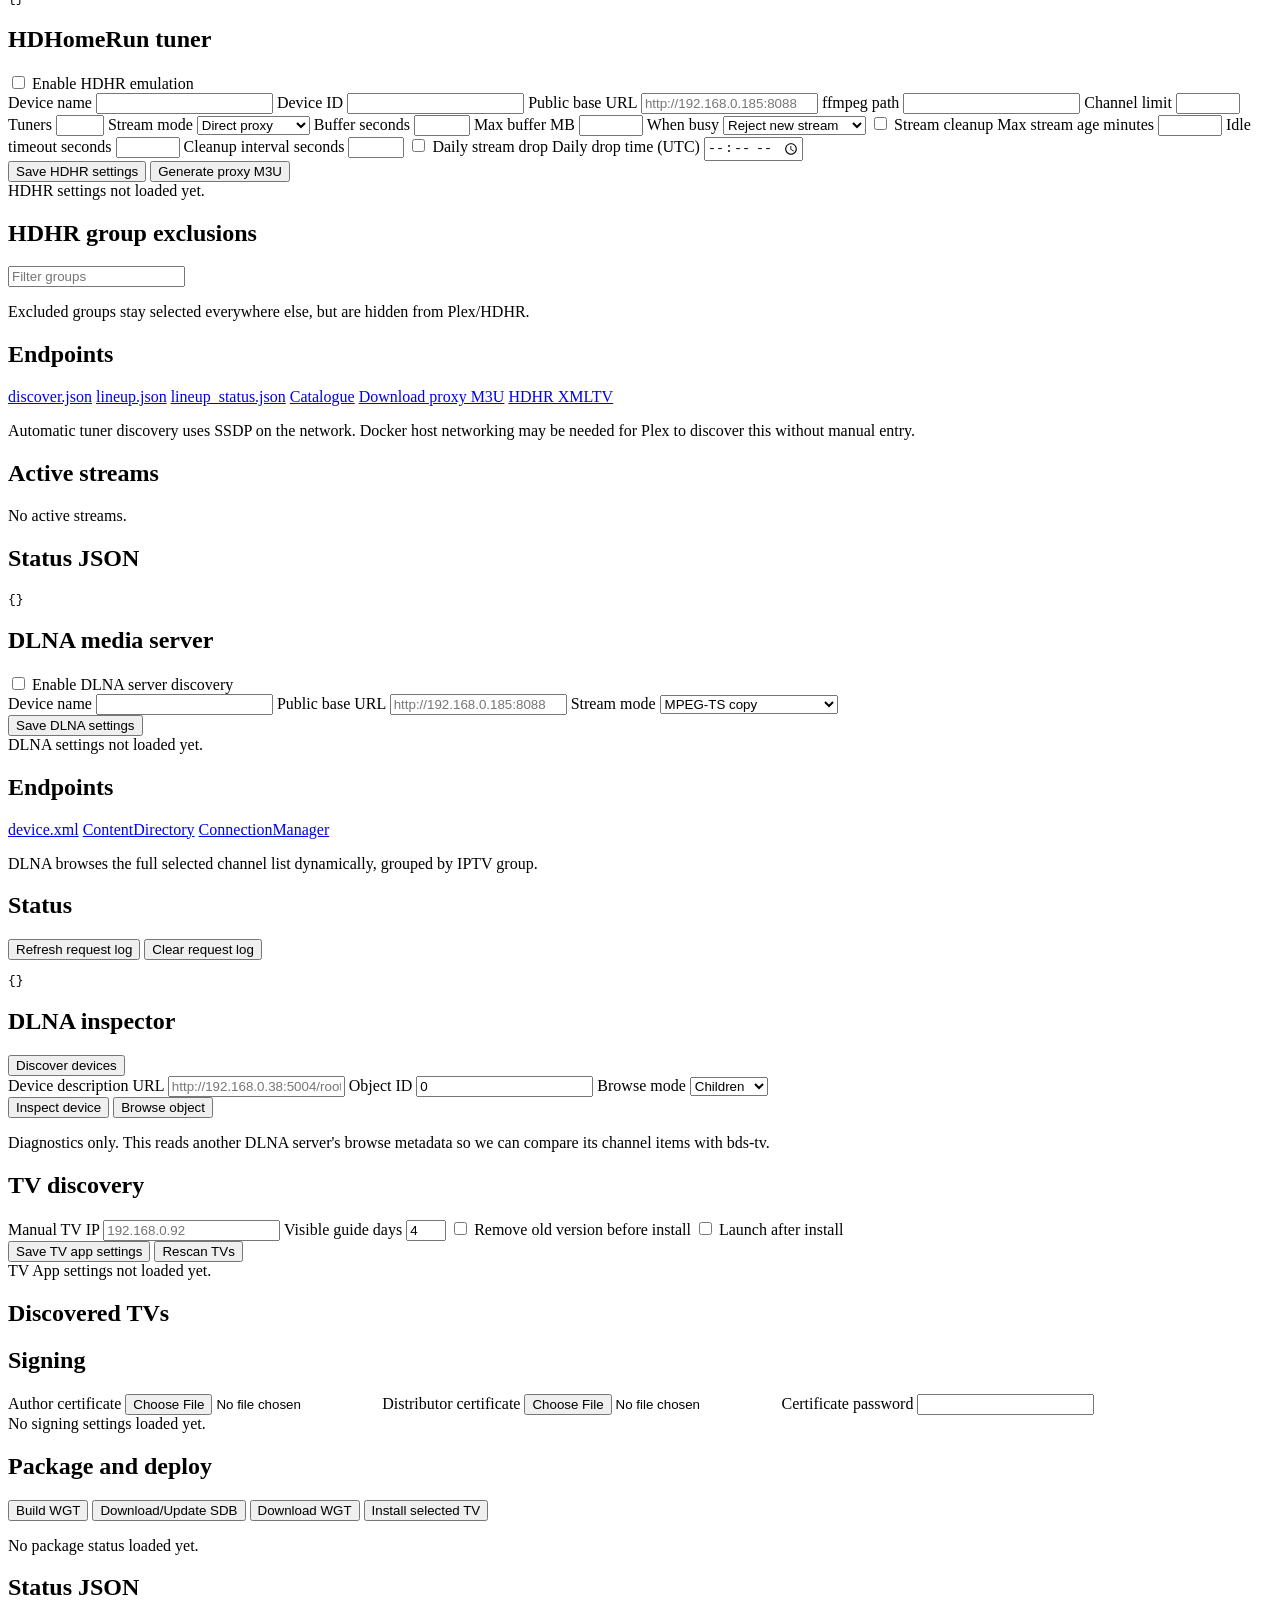
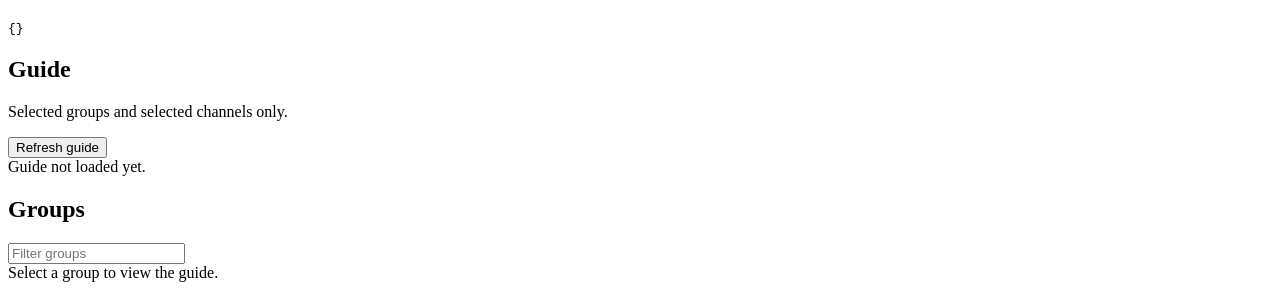
==== commit b22ecf3a: "Release 1.1.0-sonarr.5 - add Sonarr quality profile setting" ====
--- a/src/iptv_epg/static/index.html
+++ b/src/iptv_epg/static/index.html
@@ -4,9 +4,9 @@
   <meta charset="utf-8" />
   <title>bds-tv</title>
   <meta name="viewport" content="width=device-width, initial-scale=1" />
-  <link rel="icon" href="/static/favicon.png?v=1.1.0-sonarr.3" type="image/png" />
-  <link rel="icon" href="/static/favicon.ico?v=1.1.0-sonarr.3" sizes="any" />
-  <link rel="stylesheet" href="/static/app.css?v=1.1.0-sonarr.3" />
+  <link rel="icon" href="/static/favicon.png?v=1.1.0-sonarr.5" type="image/png" />
+  <link rel="icon" href="/static/favicon.ico?v=1.1.0-sonarr.5" sizes="any" />
+  <link rel="stylesheet" href="/static/app.css?v=1.1.0-sonarr.5" />
 </head>
 <body>
   <header class="app-header">
@@ -64,6 +64,12 @@
             Sonarr API key
             <input id="sonarr-api-key" type="password" spellcheck="false" autocomplete="off" />
           </label>
+          <label>
+            Default quality profile
+            <select id="sonarr-quality-profile">
+              <option value="">Save/Test Sonarr connection first</option>
+            </select>
+          </label>
         </div>
         <div class="button-row">
           <button id="sonarr-test" type="button">Save/Test Sonarr connection</button>
@@ -556,6 +562,6 @@
 
   </main>
 
-  <script src="/static/app.js?v=1.1.0-sonarr.3"></script>
+  <script src="/static/app.js?v=1.1.0-sonarr.5"></script>
 </body>
 </html>
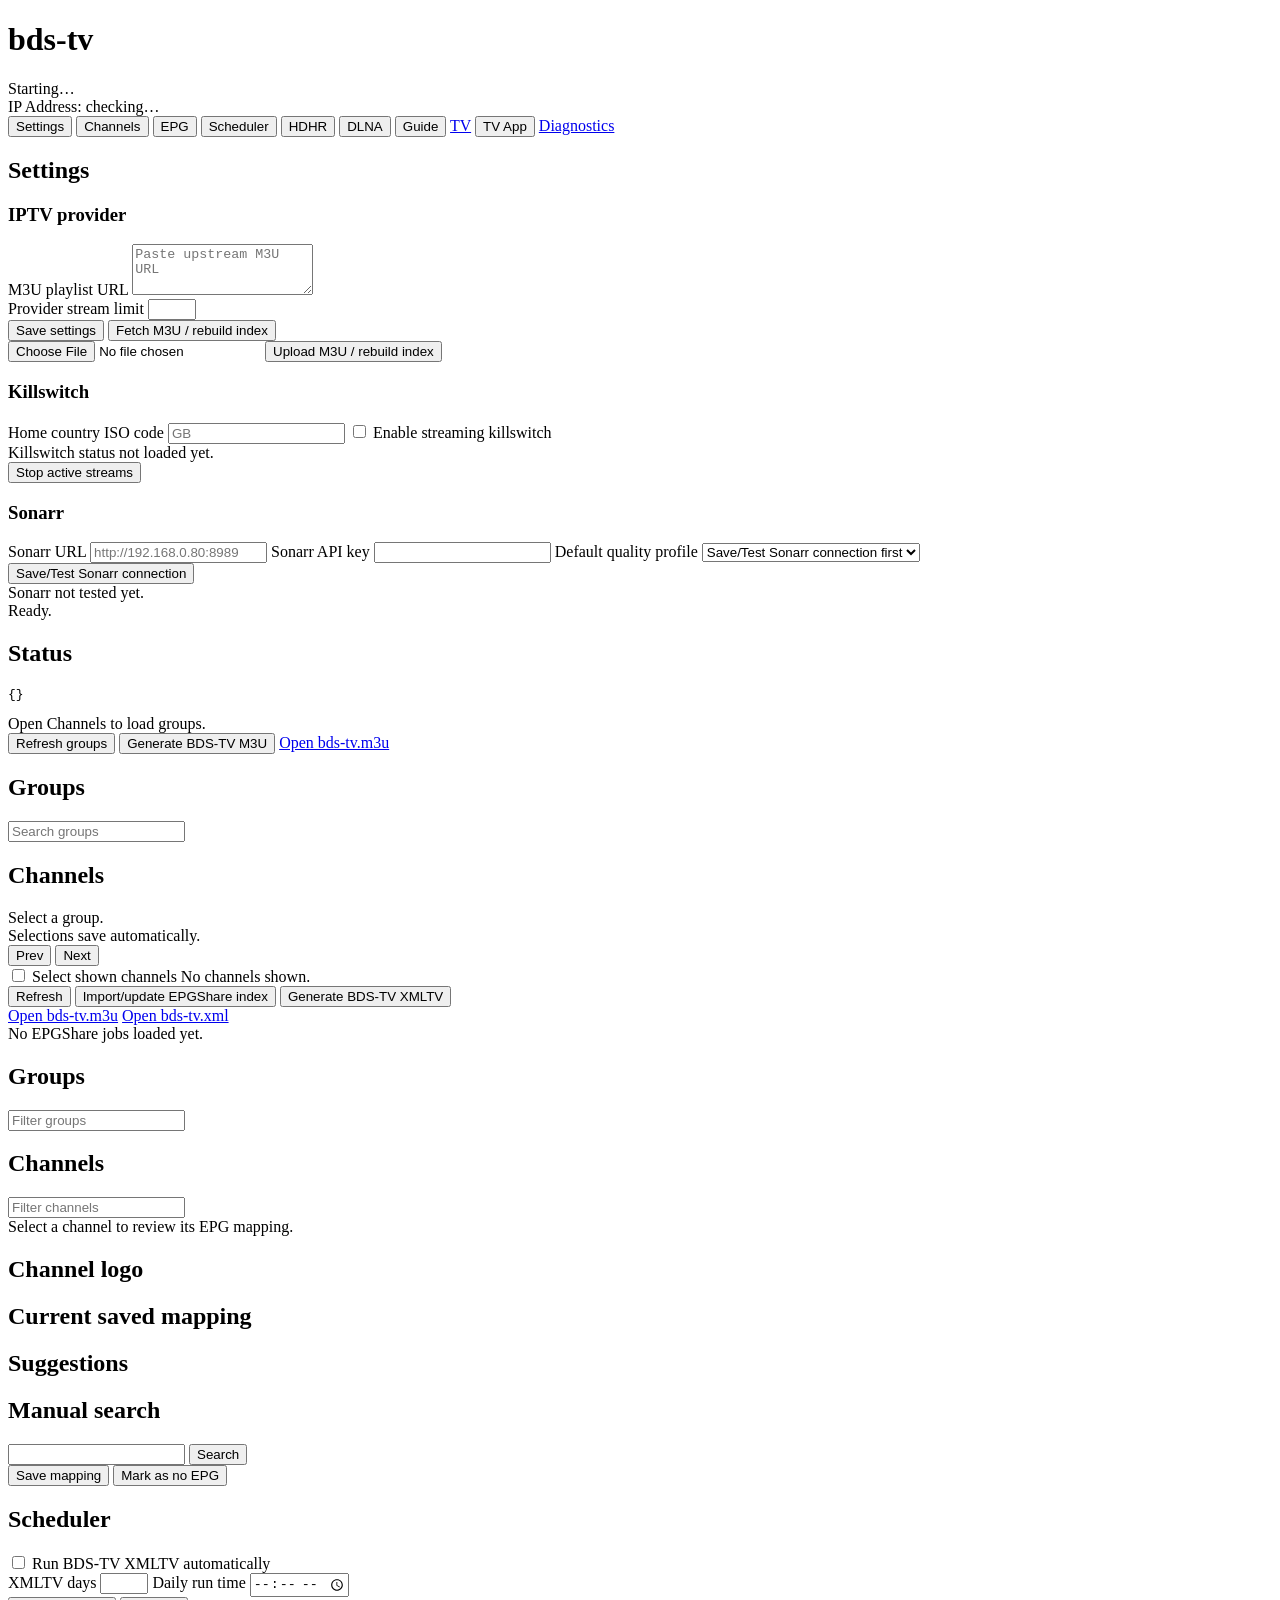
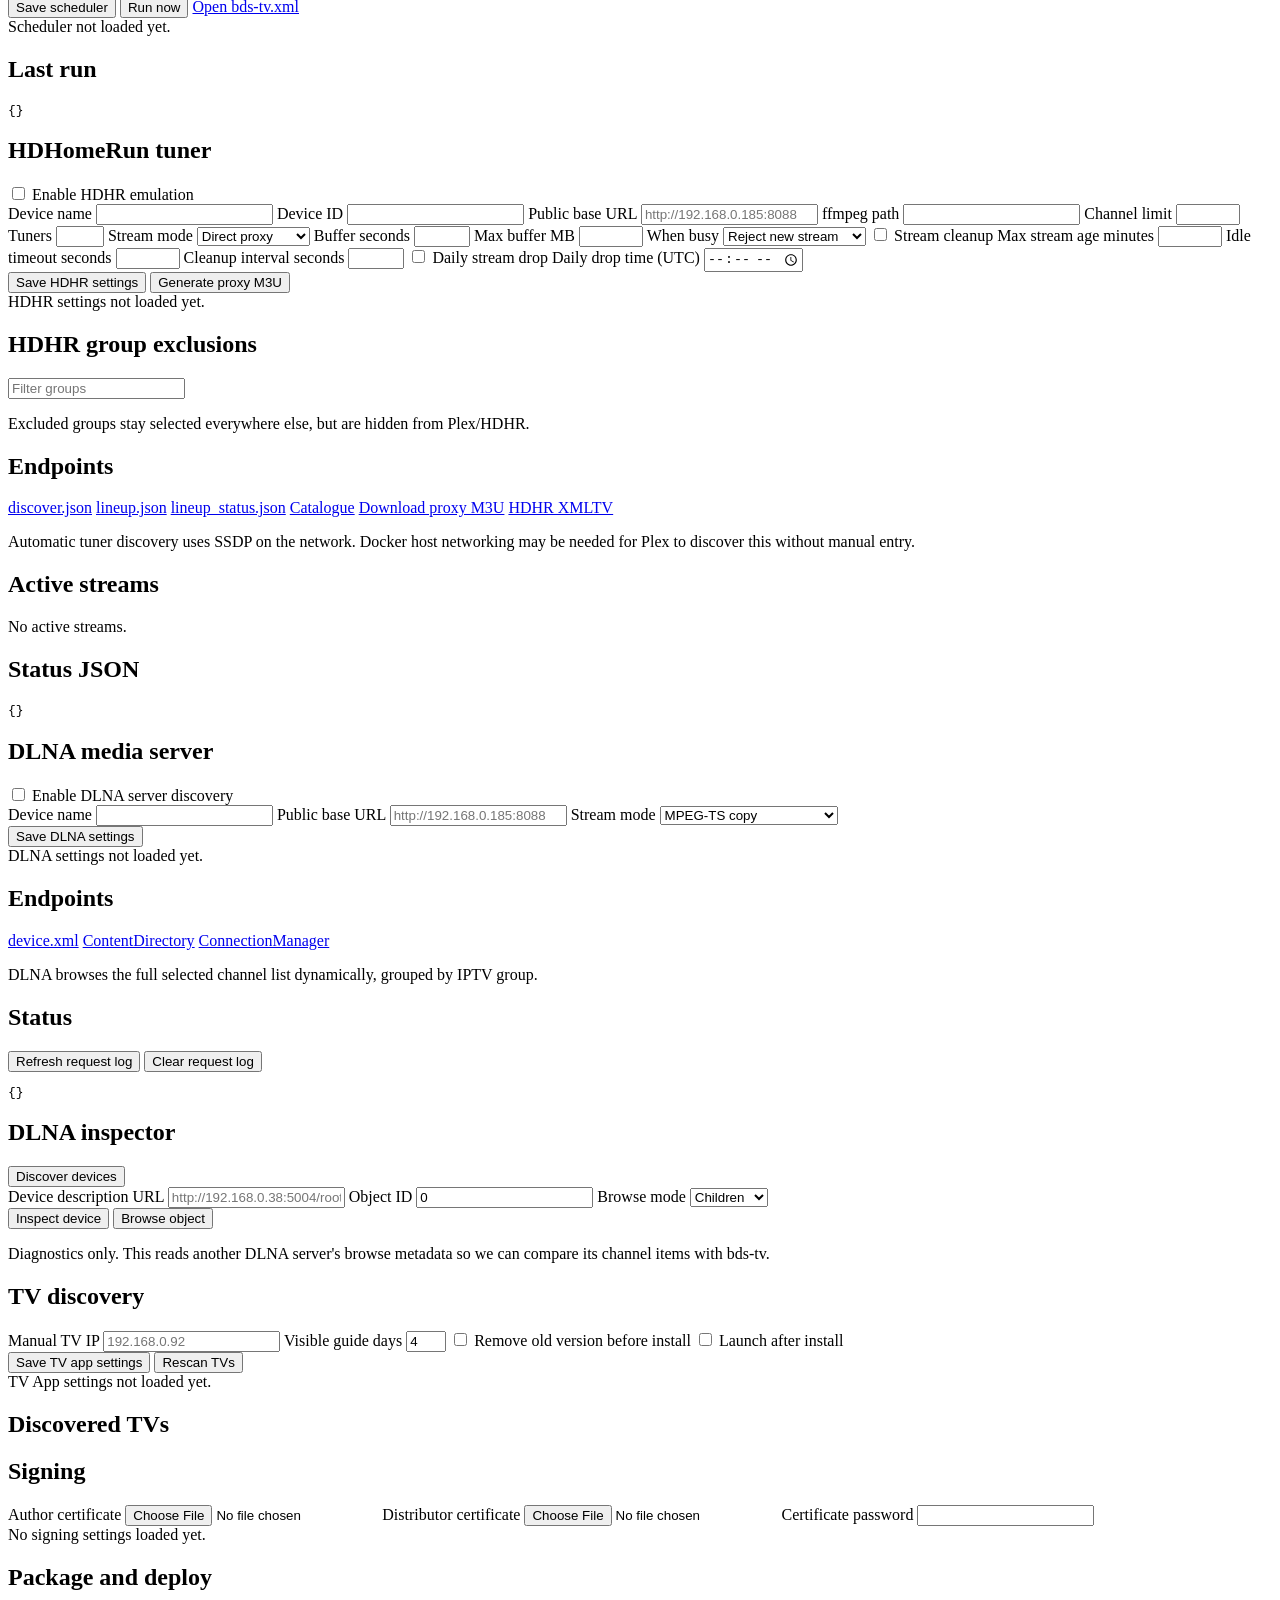
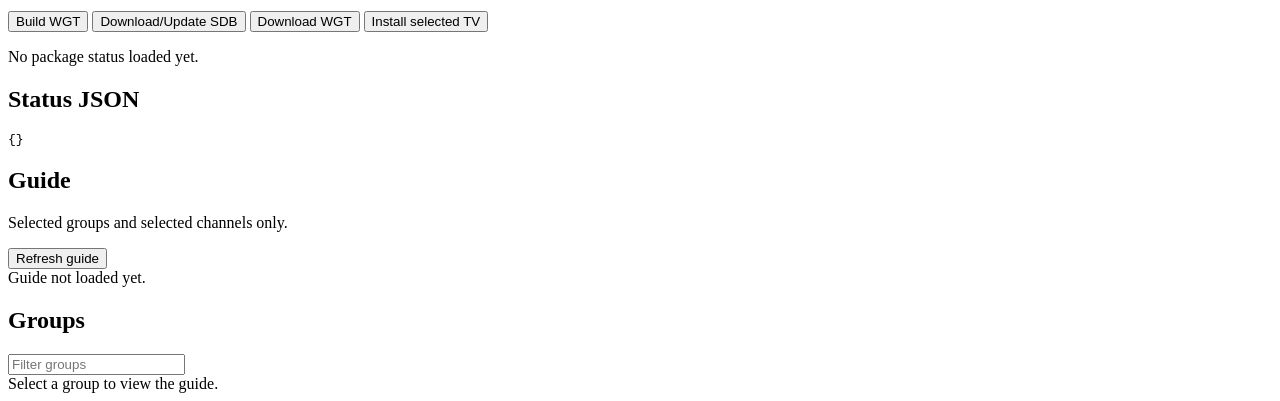
==== commit 87b52fdb: "Release 1.1.0-sonarr.6 - reorganize settings sections" ====
--- a/src/iptv_epg/static/index.html
+++ b/src/iptv_epg/static/index.html
@@ -4,9 +4,9 @@
   <meta charset="utf-8" />
   <title>bds-tv</title>
   <meta name="viewport" content="width=device-width, initial-scale=1" />
-  <link rel="icon" href="/static/favicon.png?v=1.1.0-sonarr.5" type="image/png" />
-  <link rel="icon" href="/static/favicon.ico?v=1.1.0-sonarr.5" sizes="any" />
-  <link rel="stylesheet" href="/static/app.css?v=1.1.0-sonarr.5" />
+  <link rel="icon" href="/static/favicon.png?v=1.1.0-sonarr.6" type="image/png" />
+  <link rel="icon" href="/static/favicon.ico?v=1.1.0-sonarr.6" sizes="any" />
+  <link rel="stylesheet" href="/static/app.css?v=1.1.0-sonarr.6" />
 </head>
 <body>
   <header class="app-header">
@@ -33,56 +33,69 @@
     <section id="tab-settings" class="tab-panel active">
       <div class="card">
         <h2>Settings</h2>
-        <label for="m3u-url">M3U playlist URL</label>
-        <textarea id="m3u-url" rows="3" spellcheck="false" placeholder="Paste upstream M3U URL"></textarea>
-        <div class="settings-grid">
-          <label>
-            Provider stream limit
-            <input id="provider-stream-limit" type="number" min="1" max="16" step="1" />
-          </label>
-          <label>
-            Home country ISO code
-            <input id="killswitch-country" class="country-code-input" type="text" maxlength="2" spellcheck="false" placeholder="GB" />
-          </label>
-          <label class="toggle-row killswitch-toggle">
-            <input id="killswitch-enabled" type="checkbox" />
-            <span>Enable streaming killswitch</span>
-          </label>
-        </div>
-        <div id="killswitch-status" class="muted">Killswitch status not loaded yet.</div>
-        <div class="button-row">
-          <button id="settings-stop-streams" type="button">Stop active streams</button>
-        </div>
-        <hr />
-        <h3>Sonarr</h3>
-        <div class="settings-grid">
-          <label>
-            Sonarr URL
-            <input id="sonarr-base-url" type="url" spellcheck="false" placeholder="http://192.168.0.80:8989" />
-          </label>
-          <label>
-            Sonarr API key
-            <input id="sonarr-api-key" type="password" spellcheck="false" autocomplete="off" />
-          </label>
-          <label>
-            Default quality profile
-            <select id="sonarr-quality-profile">
-              <option value="">Save/Test Sonarr connection first</option>
-            </select>
-          </label>
-        </div>
-        <div class="button-row">
-          <button id="sonarr-test" type="button">Save/Test Sonarr connection</button>
-        </div>
-        <div id="sonarr-message" class="info-bar">Sonarr not tested yet.</div>
-        <div class="button-row">
-          <button id="save-settings">Save settings</button>
-          <button id="fetch-m3u">Fetch M3U / rebuild index</button>
-        </div>
-        <div class="upload-row">
-          <input id="upload-m3u-file" type="file" accept=".m3u,.m3u8,audio/x-mpegurl,application/vnd.apple.mpegurl" />
-          <button id="upload-m3u">Upload M3U / rebuild index</button>
-        </div>
+
+        <section class="settings-section">
+          <h3>IPTV provider</h3>
+          <label for="m3u-url">M3U playlist URL</label>
+          <textarea id="m3u-url" rows="3" spellcheck="false" placeholder="Paste upstream M3U URL"></textarea>
+          <div class="settings-grid">
+            <label>
+              Provider stream limit
+              <input id="provider-stream-limit" type="number" min="1" max="16" step="1" />
+            </label>
+          </div>
+          <div class="button-row">
+            <button id="save-settings">Save settings</button>
+            <button id="fetch-m3u">Fetch M3U / rebuild index</button>
+          </div>
+          <div class="upload-row">
+            <input id="upload-m3u-file" type="file" accept=".m3u,.m3u8,audio/x-mpegurl,application/vnd.apple.mpegurl" />
+            <button id="upload-m3u">Upload M3U / rebuild index</button>
+          </div>
+        </section>
+
+        <section class="settings-section">
+          <h3>Killswitch</h3>
+          <div class="settings-grid">
+            <label>
+              Home country ISO code
+              <input id="killswitch-country" class="country-code-input" type="text" maxlength="2" spellcheck="false" placeholder="GB" />
+            </label>
+            <label class="toggle-row killswitch-toggle">
+              <input id="killswitch-enabled" type="checkbox" />
+              <span>Enable streaming killswitch</span>
+            </label>
+          </div>
+          <div id="killswitch-status" class="muted">Killswitch status not loaded yet.</div>
+          <div class="button-row">
+            <button id="settings-stop-streams" type="button">Stop active streams</button>
+          </div>
+        </section>
+
+        <section class="settings-section">
+          <h3>Sonarr</h3>
+          <div class="settings-grid">
+            <label>
+              Sonarr URL
+              <input id="sonarr-base-url" type="url" spellcheck="false" placeholder="http://192.168.0.80:8989" />
+            </label>
+            <label>
+              Sonarr API key
+              <input id="sonarr-api-key" type="password" spellcheck="false" autocomplete="off" />
+            </label>
+            <label>
+              Default quality profile
+              <select id="sonarr-quality-profile">
+                <option value="">Save/Test Sonarr connection first</option>
+              </select>
+            </label>
+          </div>
+          <div class="button-row">
+            <button id="sonarr-test" type="button">Save/Test Sonarr connection</button>
+          </div>
+          <div id="sonarr-message" class="info-bar">Sonarr not tested yet.</div>
+        </section>
+
         <div id="settings-message" class="info-bar">Ready.</div>
       </div>
 
@@ -562,6 +575,6 @@
 
   </main>
 
-  <script src="/static/app.js?v=1.1.0-sonarr.5"></script>
+  <script src="/static/app.js?v=1.1.0-sonarr.6"></script>
 </body>
 </html>
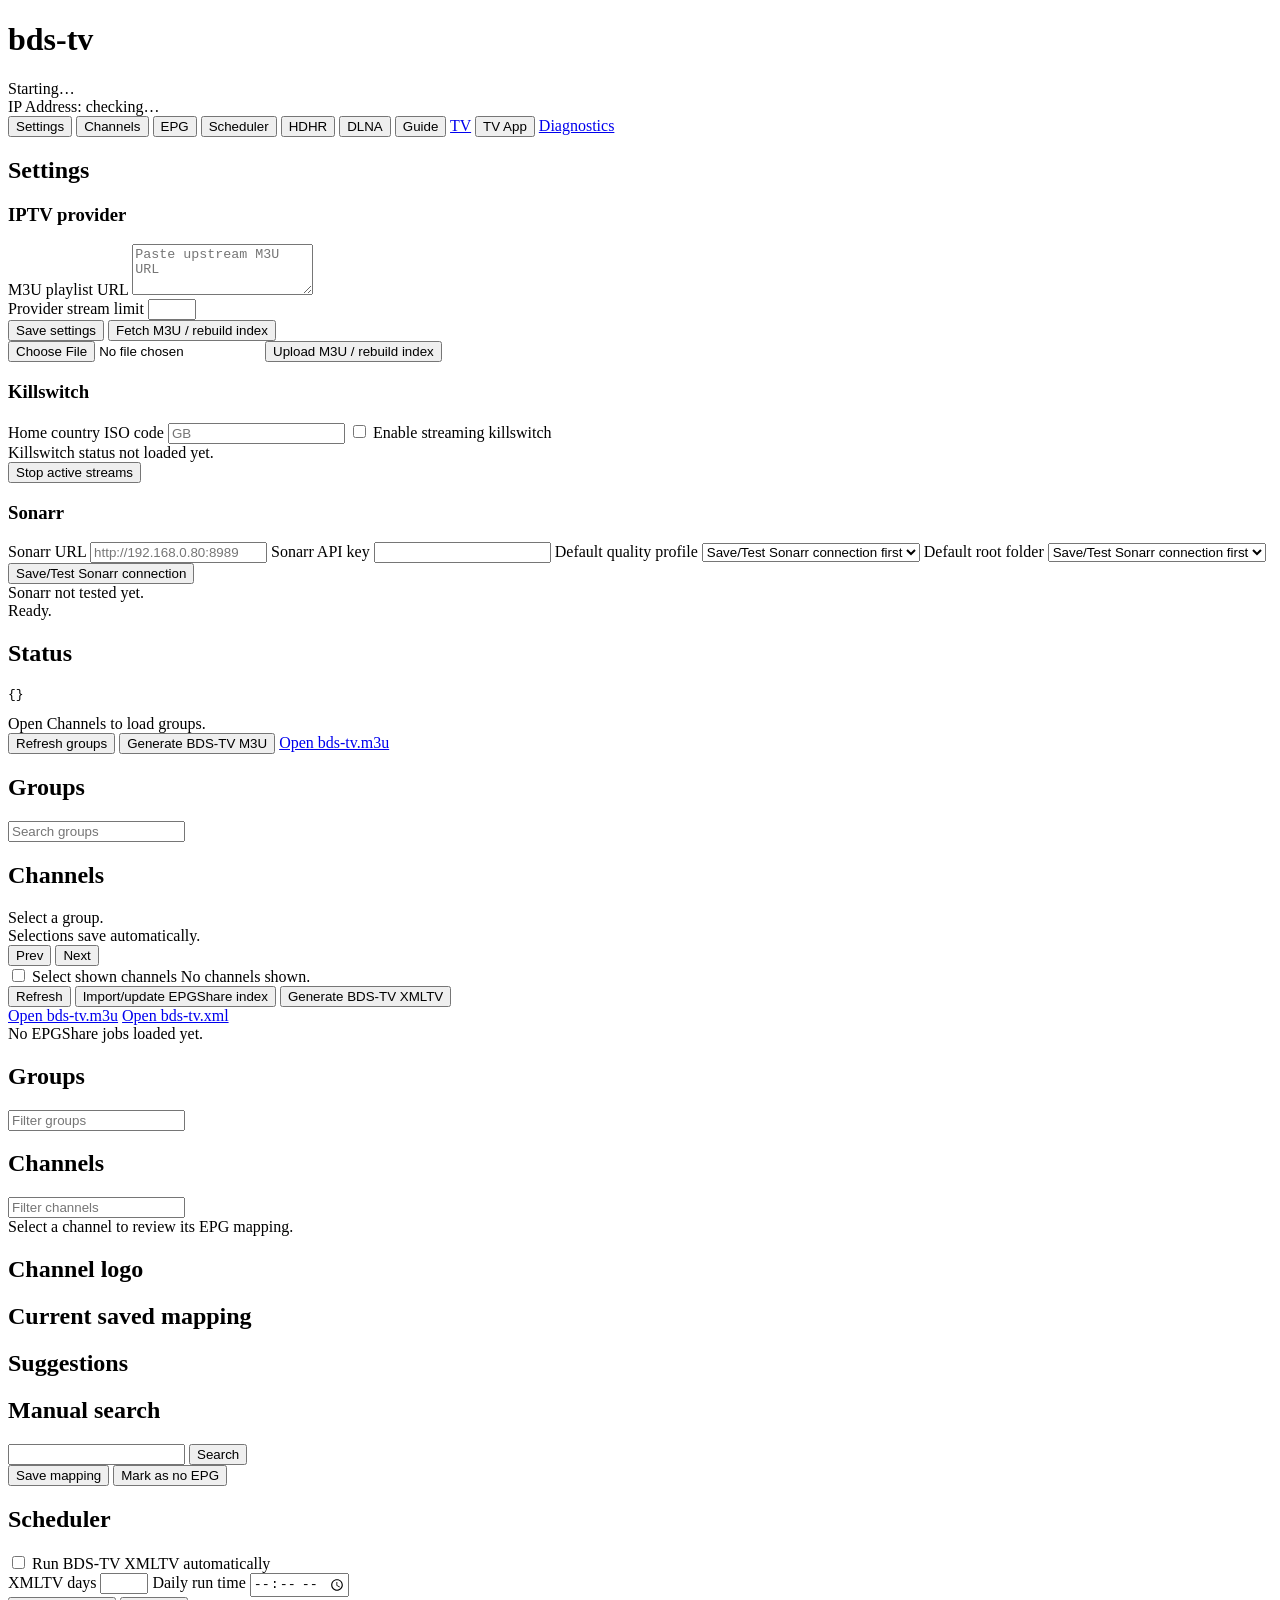
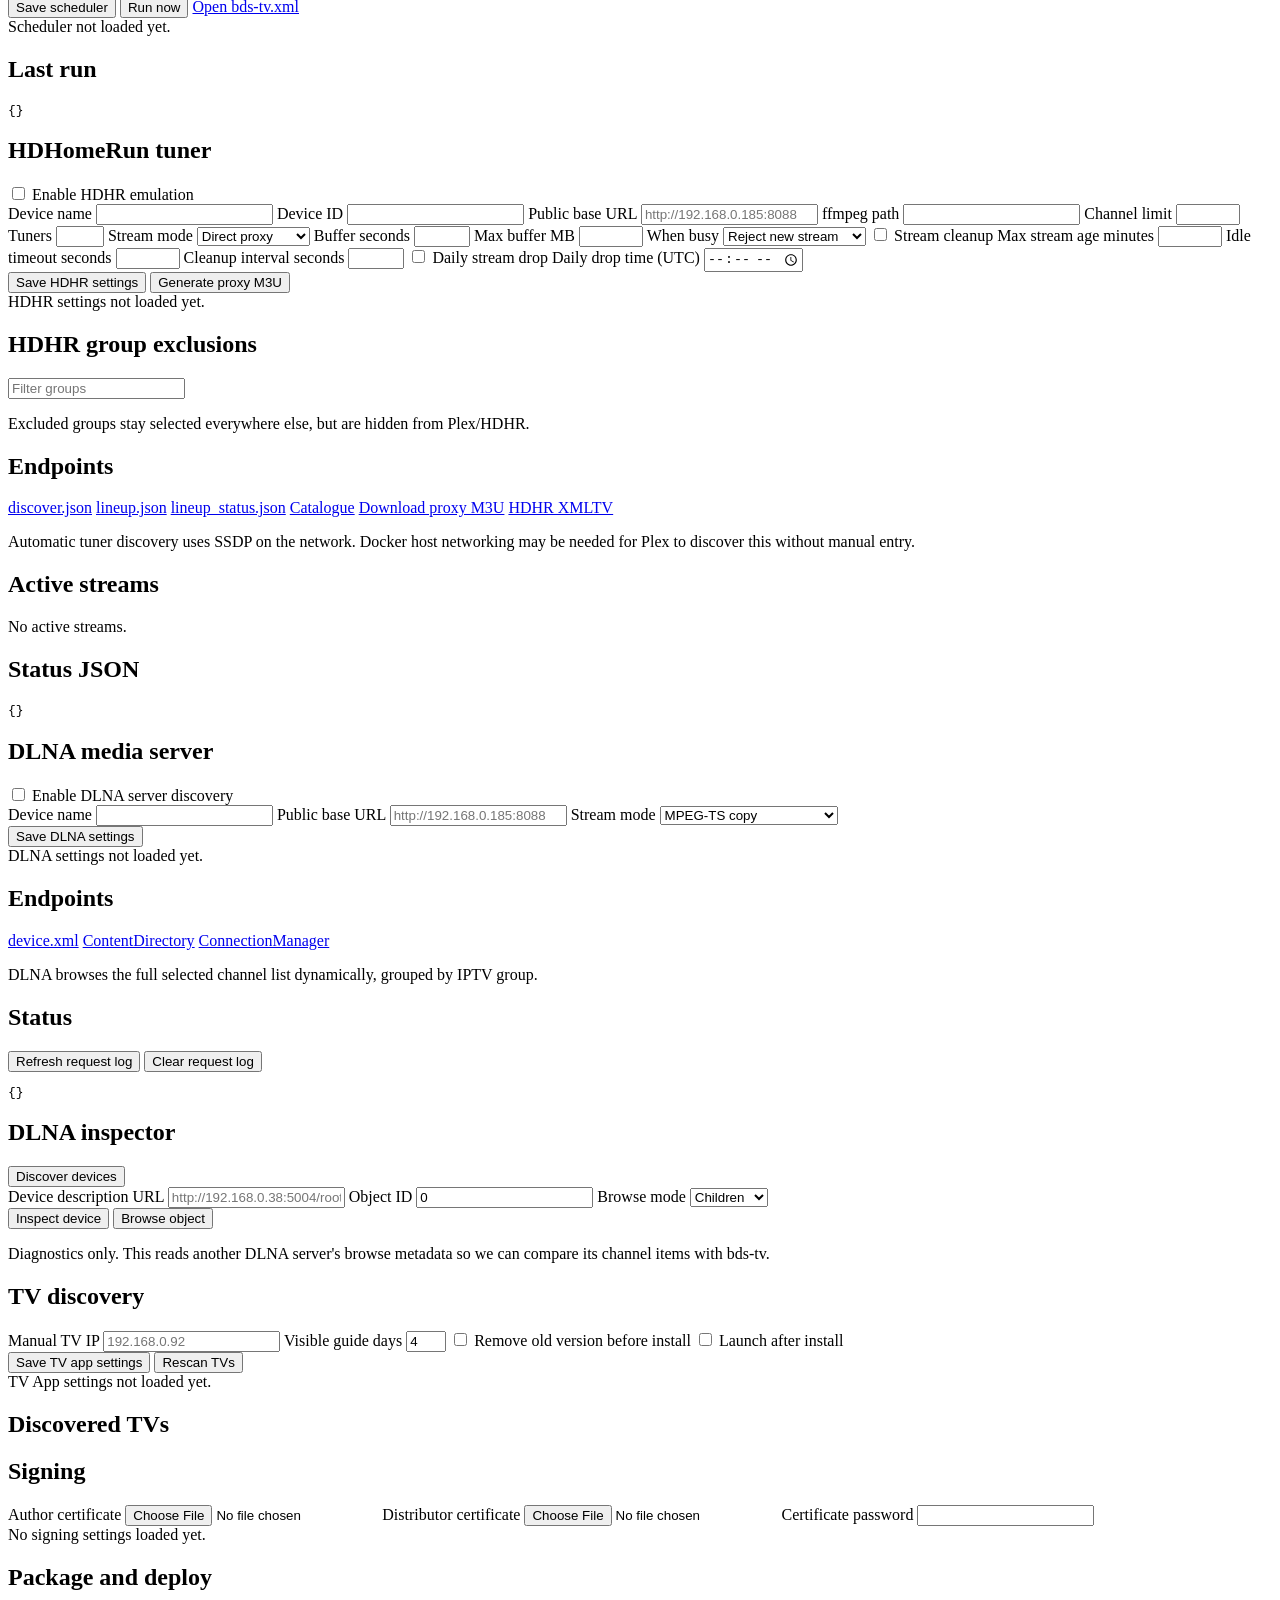
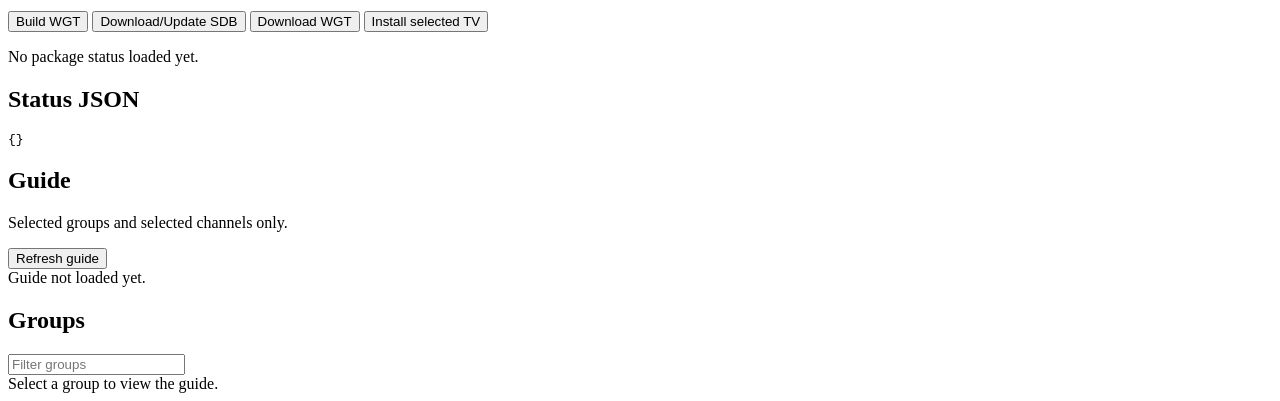
==== commit 3f0279a3: "Release 1.1.0-sonarr.7 - add Sonarr root folder setting" ====
--- a/src/iptv_epg/static/index.html
+++ b/src/iptv_epg/static/index.html
@@ -4,9 +4,9 @@
   <meta charset="utf-8" />
   <title>bds-tv</title>
   <meta name="viewport" content="width=device-width, initial-scale=1" />
-  <link rel="icon" href="/static/favicon.png?v=1.1.0-sonarr.6" type="image/png" />
-  <link rel="icon" href="/static/favicon.ico?v=1.1.0-sonarr.6" sizes="any" />
-  <link rel="stylesheet" href="/static/app.css?v=1.1.0-sonarr.6" />
+  <link rel="icon" href="/static/favicon.png?v=1.1.0-sonarr.7" type="image/png" />
+  <link rel="icon" href="/static/favicon.ico?v=1.1.0-sonarr.7" sizes="any" />
+  <link rel="stylesheet" href="/static/app.css?v=1.1.0-sonarr.7" />
 </head>
 <body>
   <header class="app-header">
@@ -89,6 +89,12 @@
                 <option value="">Save/Test Sonarr connection first</option>
               </select>
             </label>
+            <label>
+              Default root folder
+              <select id="sonarr-root-folder">
+                <option value="">Save/Test Sonarr connection first</option>
+              </select>
+            </label>
           </div>
           <div class="button-row">
             <button id="sonarr-test" type="button">Save/Test Sonarr connection</button>
@@ -575,6 +581,6 @@
 
   </main>
 
-  <script src="/static/app.js?v=1.1.0-sonarr.6"></script>
+  <script src="/static/app.js?v=1.1.0-sonarr.7"></script>
 </body>
 </html>
